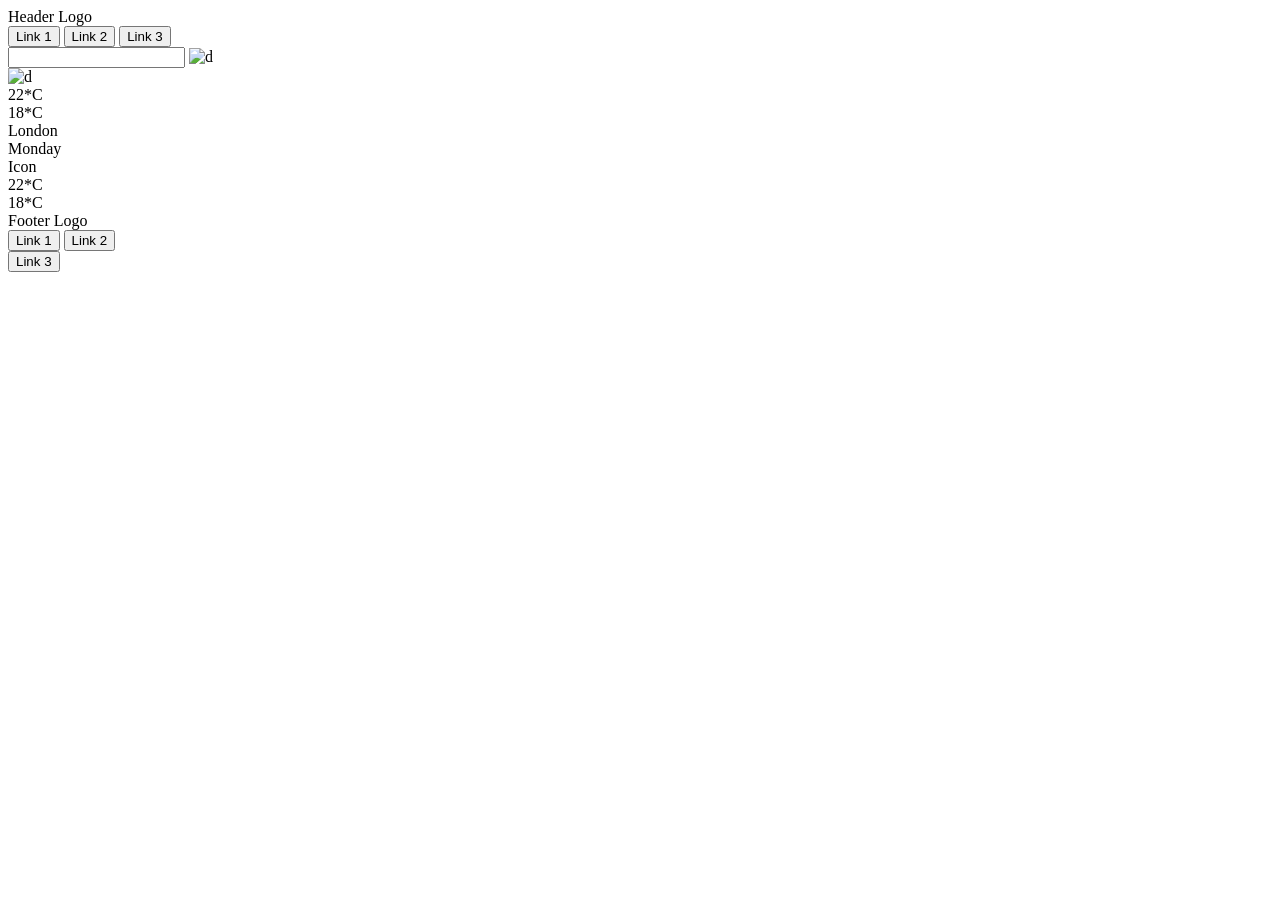
==== src/index.html @ 952b6a17 "Add searchbar, basic central text for location temperature, card for weather carousel for next 5 day" ====
<!DOCTYPE html>
<html lang="en">
    <head>
        <meta charset="UTF-8" />
        <meta name="viewport" content="width=device-width, initial-scale=1.0" />
        <title>Document</title>
    </head>
    <body>
        <header>
            <div class="logo">Header Logo</div>
            <div class="links">
                <button>Link 1</button>
                <button>Link 2</button>
                <button>Link 3</button>
            </div>
        </header>
        <div id="content">
            <div id="searchbar">
                <input type="text" />
                <img src="#" alt="d" id="searchbar-icon" />
            </div>
            <div id="data-box">
                <div id="weather-details">
                    <img src="#" alt="d" id="weather-icon" />
                    <div id="weather-data">
                        <div id="selected-temperature-high">22*C</div>
                        <div id="selected-temperature-low">18*C</div>
                        <div id="selected-country">London</div>
                    </div>
                </div>
            </div>
            <div id="weather-carousel-container">
                <div class="carousel-card">
                    <div class="card-day">Monday</div>
                    <div class="card-grid">
                        <div class="card-icon">Icon</div>
                        <div class="card-temperature-high">22*C</div>
                        <div class="card-temperature-low">18*C</div>
                    </div>
                </div>
            </div>
        </div>
        <footer>
            <div class="logo">Footer Logo</div>
            <div class="col-group">
                <button>Link 1</button>
                <button>Link 2</button>
            </div>
            <div class="col-group">
                <button>Link 3</button>
            </div>
        </footer>
    </body>
</html>
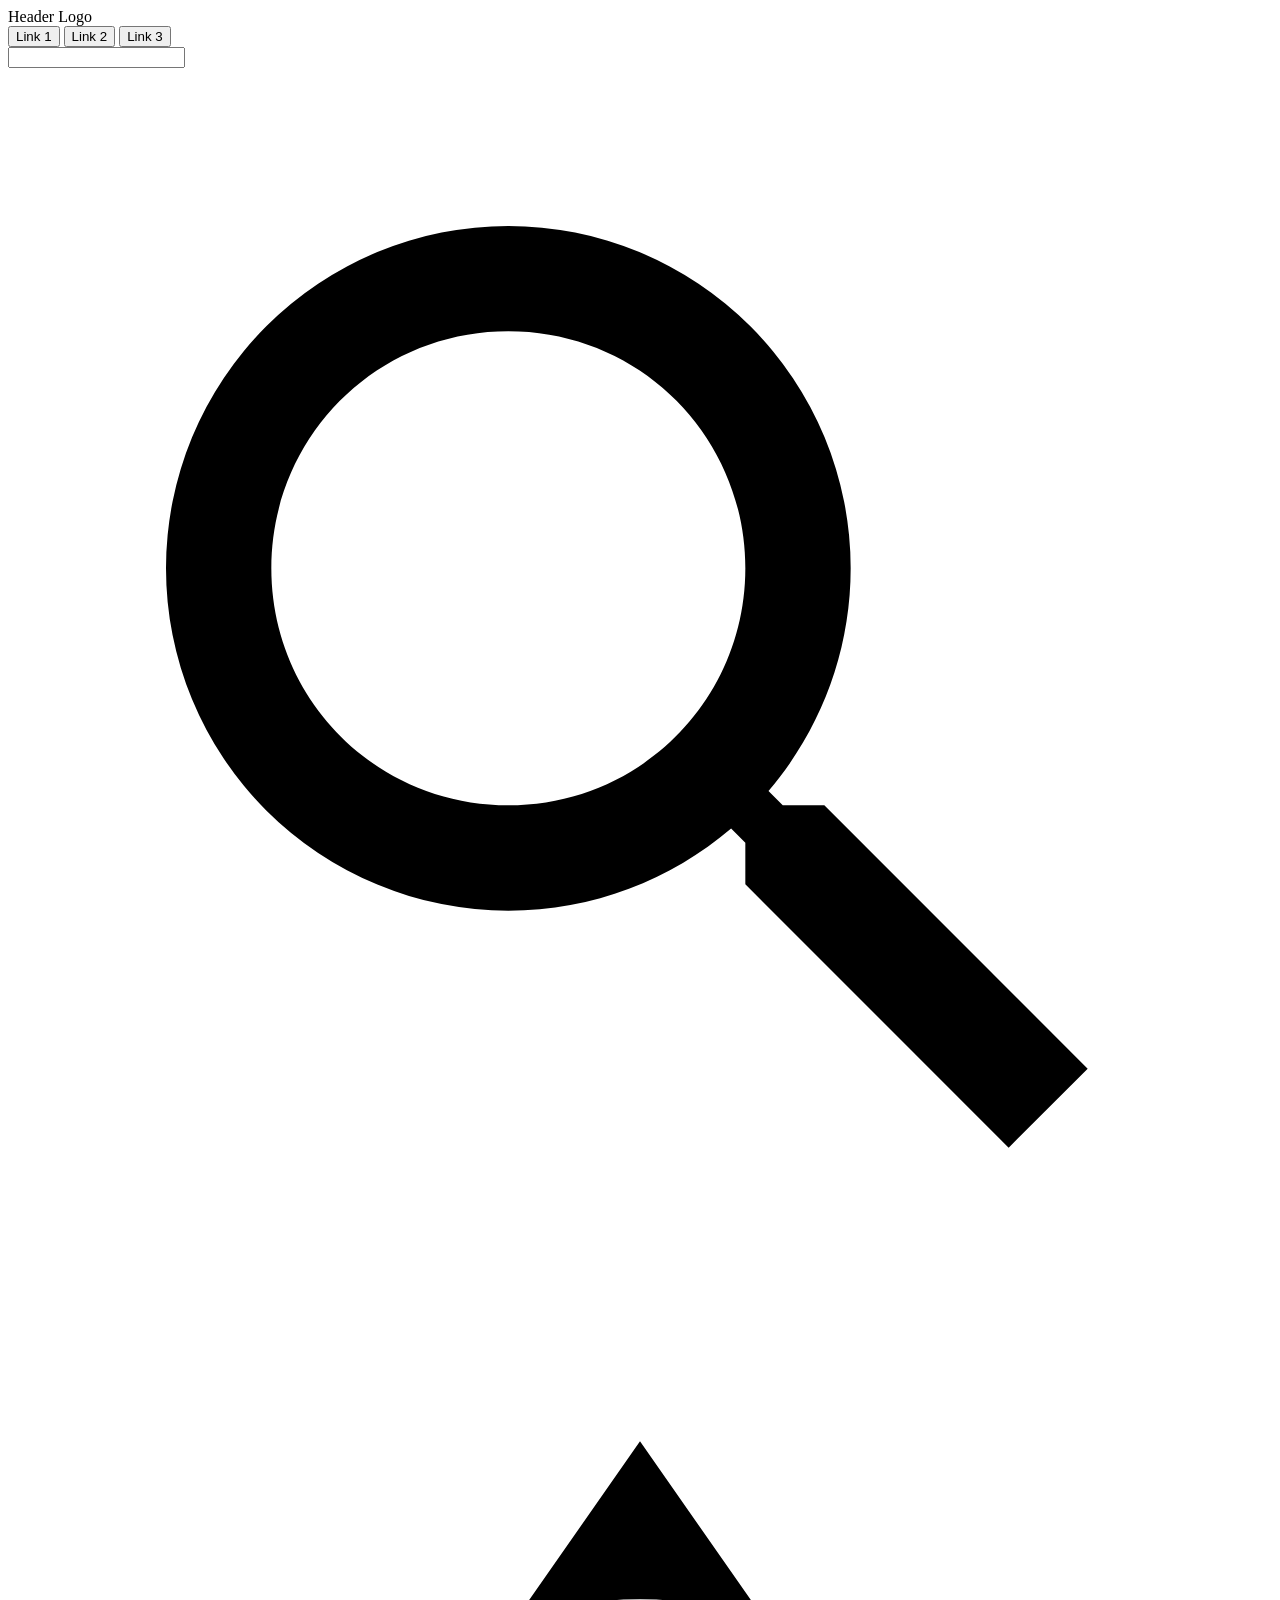
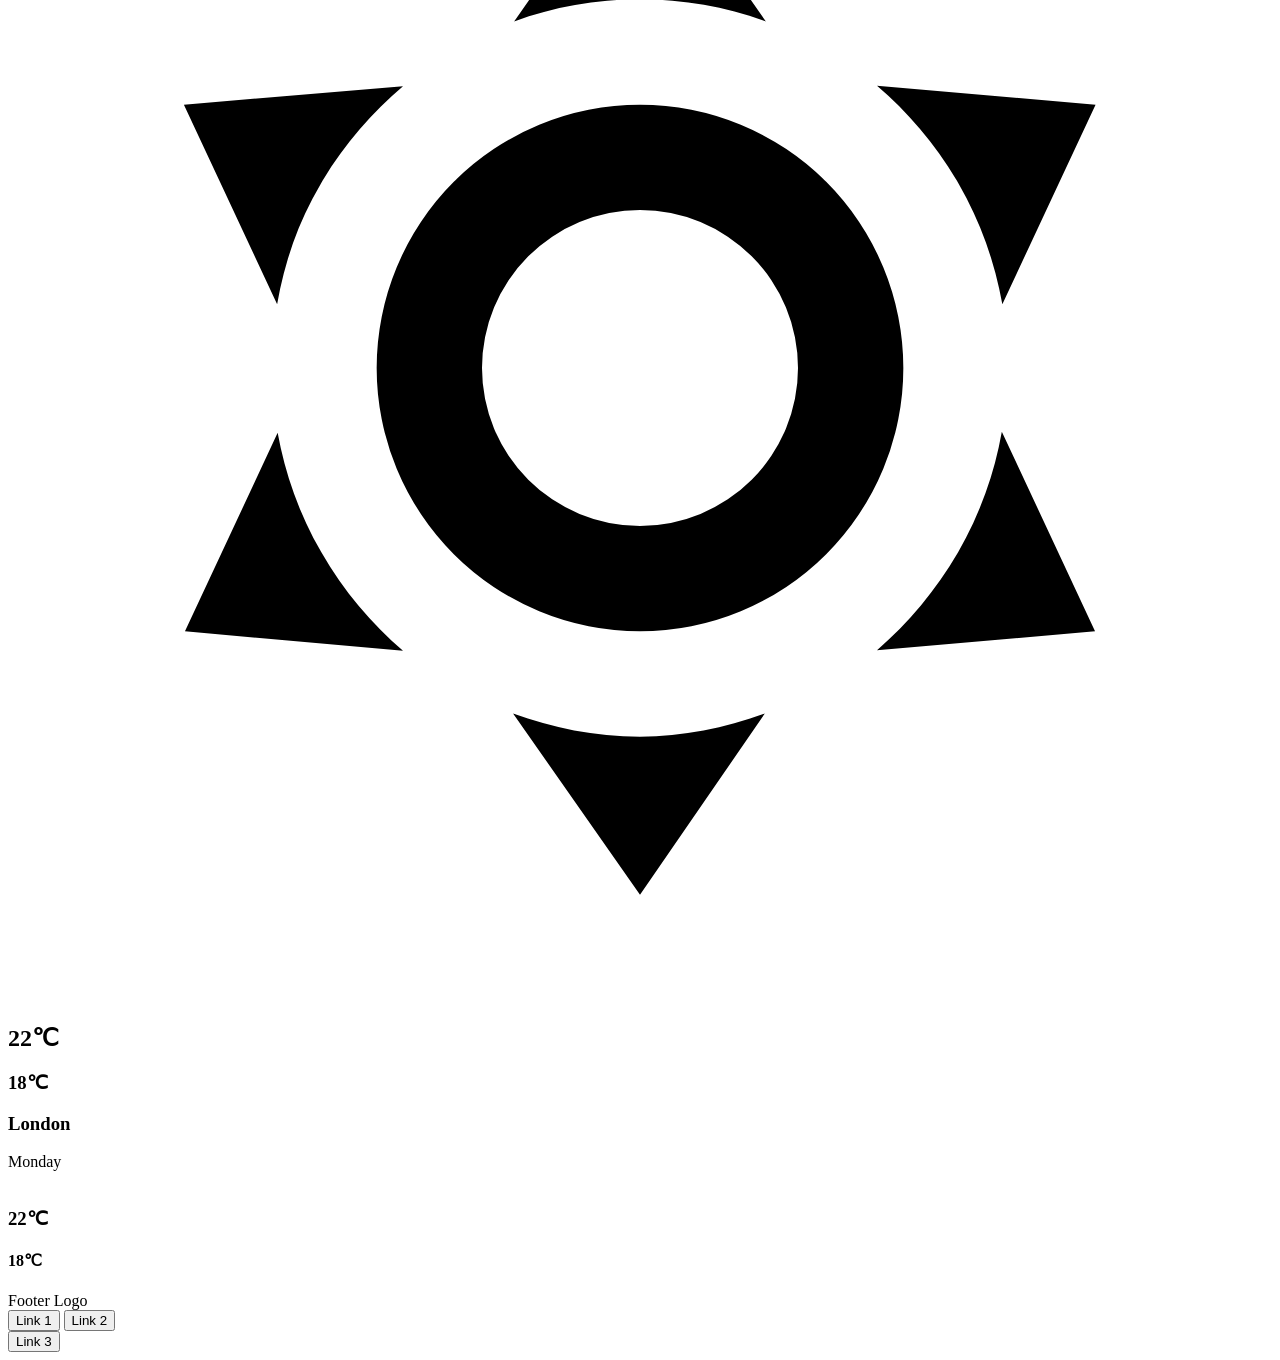
==== commit 7b6e8088: "Restructure layout. Add previous items again" ====
--- a/src/index.html
+++ b/src/index.html
@@ -16,27 +16,39 @@
         </header>
         <div id="content">
             <div id="searchbar">
-                <input type="text" />
-                <img src="#" alt="d" id="searchbar-icon" />
+                <input type="text" name="location" id="input-location" />
+                <img src="./resource/img/magnify.svg" alt="I" />
             </div>
-            <div id="data-box">
-                <div id="weather-details">
-                    <img src="#" alt="d" id="weather-icon" />
-                    <div id="weather-data">
-                        <div id="selected-temperature-high">22*C</div>
-                        <div id="selected-temperature-low">18*C</div>
-                        <div id="selected-country">London</div>
+            <div id="main-details">
+                <div id="main-details-container">
+                    <img
+                        src="./resource/img/weather-sunny.svg"
+                        alt="I"
+                        id="main-details-icon"
+                    />
+                    <div id="location-details">
+                        <div id="location-details-container">
+                            <h2 id="location-temperature-high">
+                                22<span class="celsius">&#8451;</span>
+                            </h2>
+                            <h3 id="location-temperature-low">
+                                18<span class="celsius">&#8451;</span>
+                            </h3>
+                            <h3 id="location-text">London</h3>
+                        </div>
                     </div>
                 </div>
             </div>
-            <div id="weather-carousel-container">
-                <div class="carousel-card">
+            <div id="cards-container">
+                <div class="card">
                     <div class="card-day">Monday</div>
-                    <div class="card-grid">
-                        <div class="card-icon">Icon</div>
-                        <div class="card-temperature-high">22*C</div>
-                        <div class="card-temperature-low">18*C</div>
-                    </div>
+                    <img src="#" alt="" class="card-icon" />
+                    <h3 class="card-temperature-high">
+                        22<span class="celsius">&#8451;</span>
+                    </h3>
+                    <h4 class="card-temperature-low">
+                        18<span class="celsius">&#8451;</span>
+                    </h4>
                 </div>
             </div>
         </div>
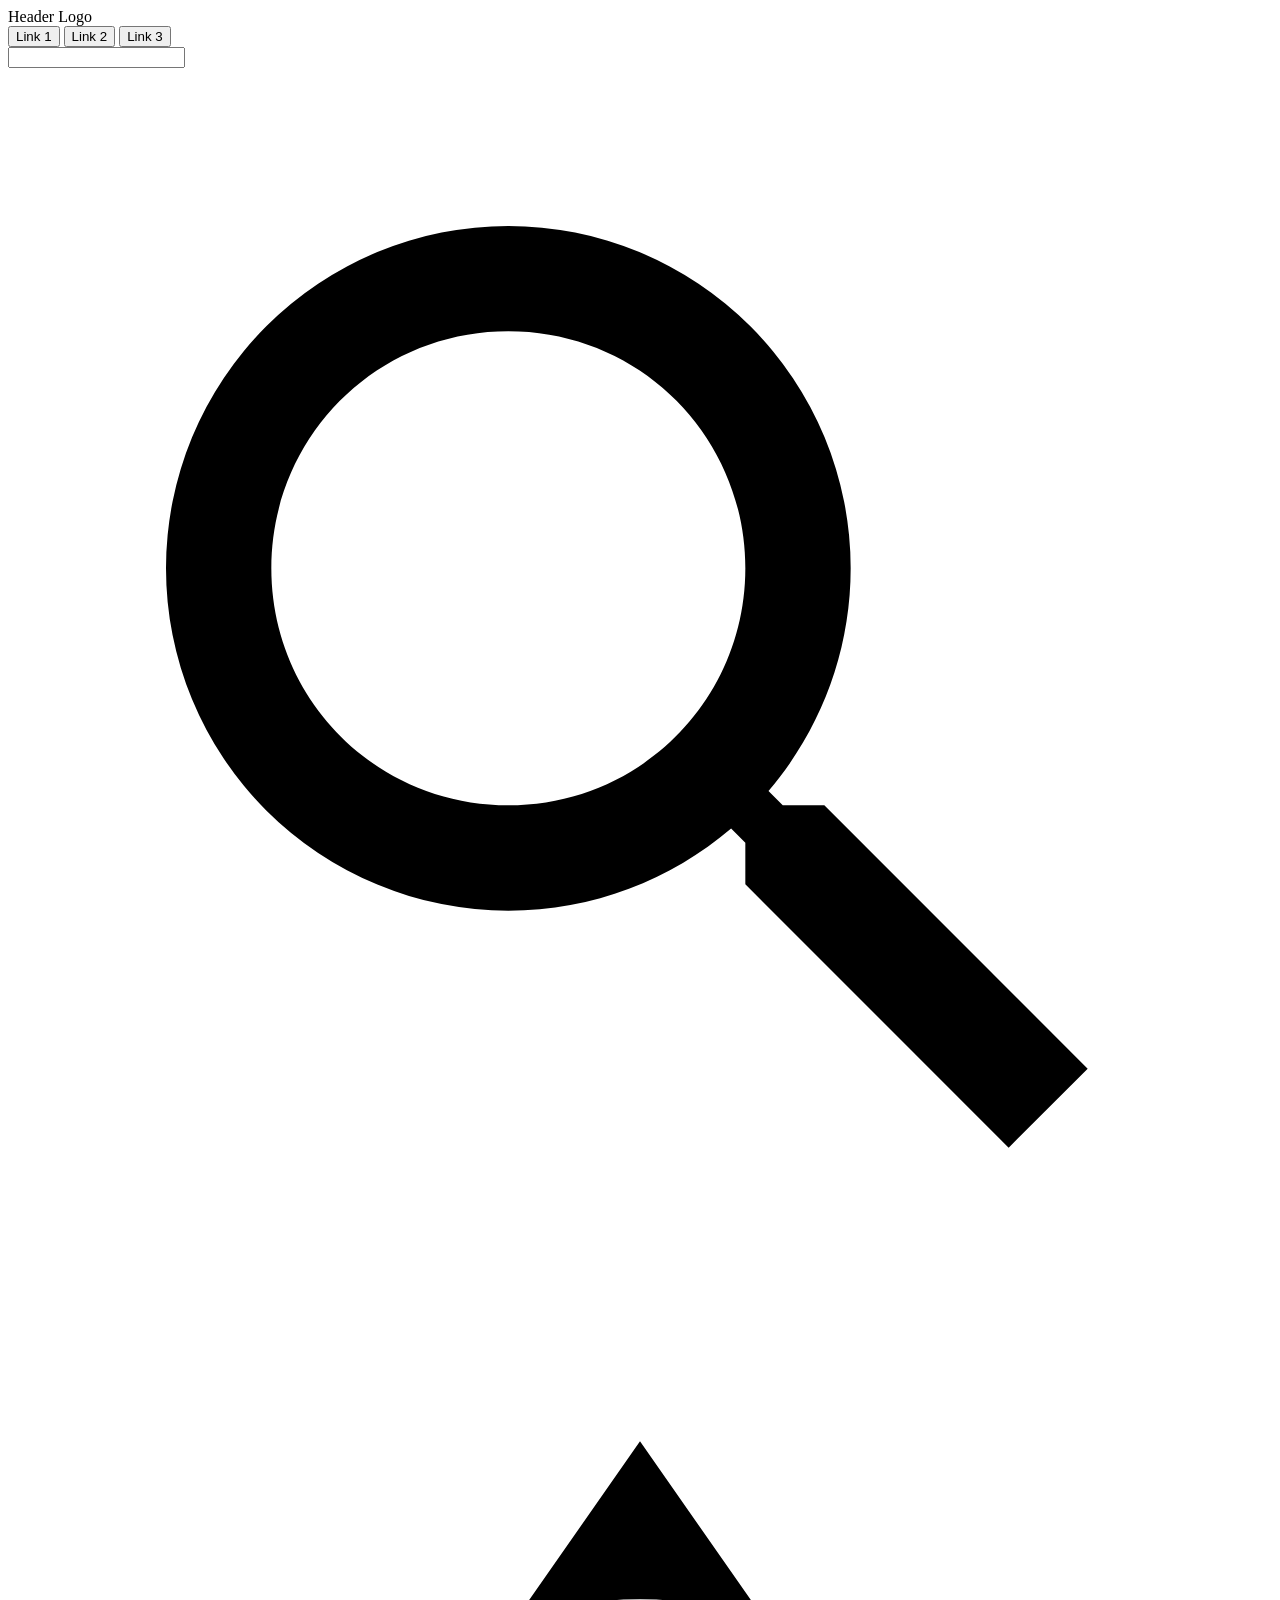
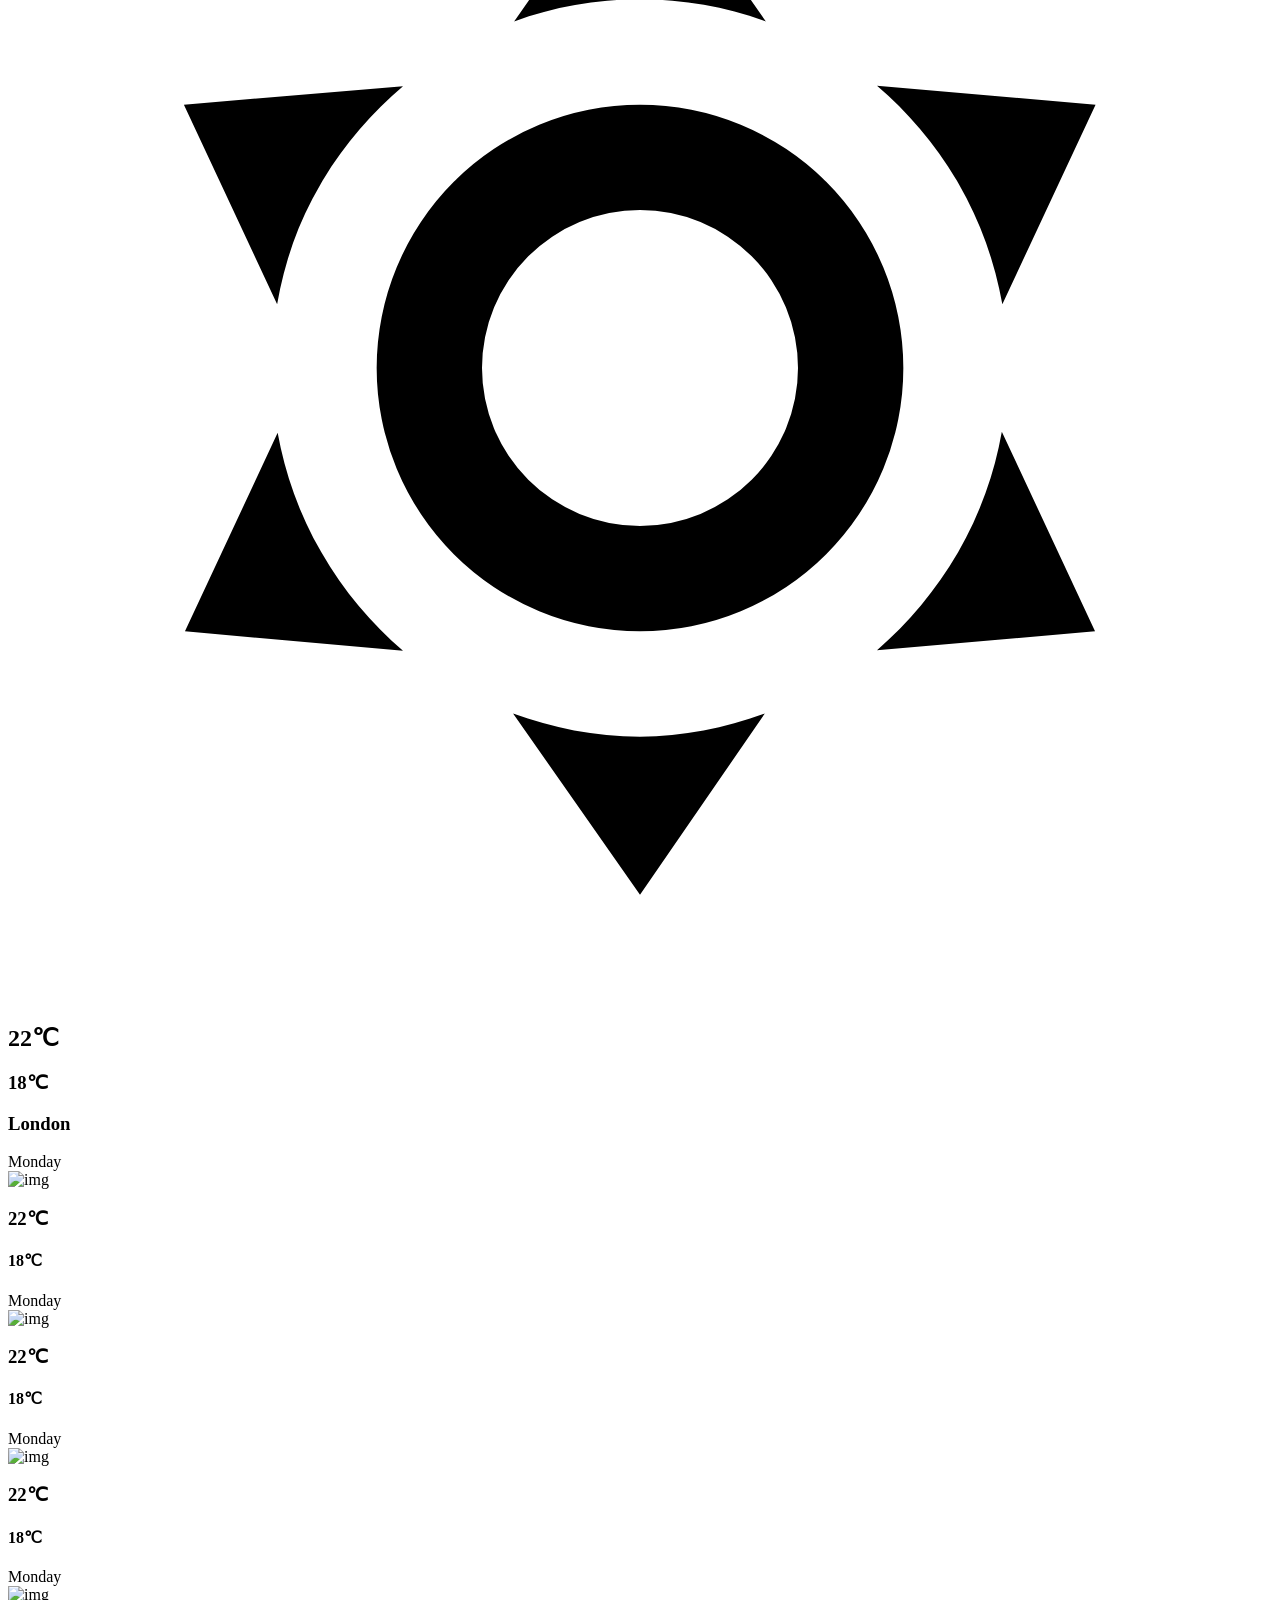
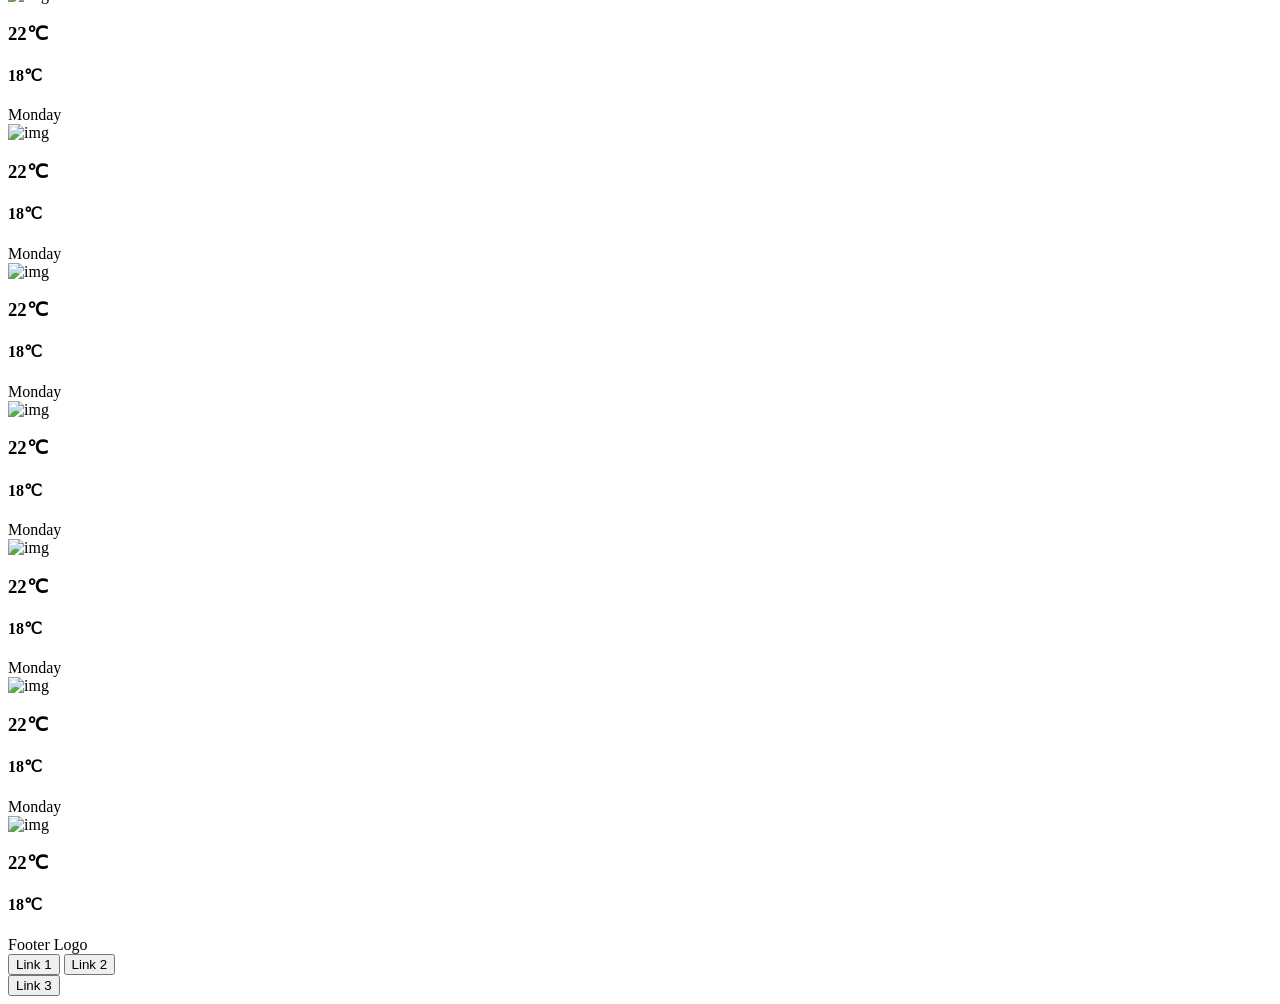
==== commit 53a4e781: "Fixed responsiveness" ====
--- a/src/index.html
+++ b/src/index.html
@@ -42,7 +42,97 @@
             <div id="cards-container">
                 <div class="card">
                     <div class="card-day">Monday</div>
-                    <img src="#" alt="" class="card-icon" />
+                    <img src="#" alt="img" class="card-icon" />
+                    <h3 class="card-temperature-high">
+                        22<span class="celsius">&#8451;</span>
+                    </h3>
+                    <h4 class="card-temperature-low">
+                        18<span class="celsius">&#8451;</span>
+                    </h4>
+                </div>
+                <div class="card">
+                    <div class="card-day">Monday</div>
+                    <img src="#" alt="img" class="card-icon" />
+                    <h3 class="card-temperature-high">
+                        22<span class="celsius">&#8451;</span>
+                    </h3>
+                    <h4 class="card-temperature-low">
+                        18<span class="celsius">&#8451;</span>
+                    </h4>
+                </div>
+                <div class="card">
+                    <div class="card-day">Monday</div>
+                    <img src="#" alt="img" class="card-icon" />
+                    <h3 class="card-temperature-high">
+                        22<span class="celsius">&#8451;</span>
+                    </h3>
+                    <h4 class="card-temperature-low">
+                        18<span class="celsius">&#8451;</span>
+                    </h4>
+                </div>
+                <div class="card">
+                    <div class="card-day">Monday</div>
+                    <img src="#" alt="img" class="card-icon" />
+                    <h3 class="card-temperature-high">
+                        22<span class="celsius">&#8451;</span>
+                    </h3>
+                    <h4 class="card-temperature-low">
+                        18<span class="celsius">&#8451;</span>
+                    </h4>
+                </div>
+                <div class="card">
+                    <div class="card-day">Monday</div>
+                    <img src="#" alt="img" class="card-icon" />
+                    <h3 class="card-temperature-high">
+                        22<span class="celsius">&#8451;</span>
+                    </h3>
+                    <h4 class="card-temperature-low">
+                        18<span class="celsius">&#8451;</span>
+                    </h4>
+                </div>
+                <div class="card">
+                    <div class="card-day">Monday</div>
+                    <img src="#" alt="img" class="card-icon" />
+                    <h3 class="card-temperature-high">
+                        22<span class="celsius">&#8451;</span>
+                    </h3>
+                    <h4 class="card-temperature-low">
+                        18<span class="celsius">&#8451;</span>
+                    </h4>
+                </div>
+                <div class="card">
+                    <div class="card-day">Monday</div>
+                    <img src="#" alt="img" class="card-icon" />
+                    <h3 class="card-temperature-high">
+                        22<span class="celsius">&#8451;</span>
+                    </h3>
+                    <h4 class="card-temperature-low">
+                        18<span class="celsius">&#8451;</span>
+                    </h4>
+                </div>
+                <div class="card">
+                    <div class="card-day">Monday</div>
+                    <img src="#" alt="img" class="card-icon" />
+                    <h3 class="card-temperature-high">
+                        22<span class="celsius">&#8451;</span>
+                    </h3>
+                    <h4 class="card-temperature-low">
+                        18<span class="celsius">&#8451;</span>
+                    </h4>
+                </div>
+                <div class="card">
+                    <div class="card-day">Monday</div>
+                    <img src="#" alt="img" class="card-icon" />
+                    <h3 class="card-temperature-high">
+                        22<span class="celsius">&#8451;</span>
+                    </h3>
+                    <h4 class="card-temperature-low">
+                        18<span class="celsius">&#8451;</span>
+                    </h4>
+                </div>
+                <div class="card">
+                    <div class="card-day">Monday</div>
+                    <img src="#" alt="img" class="card-icon" />
                     <h3 class="card-temperature-high">
                         22<span class="celsius">&#8451;</span>
                     </h3>
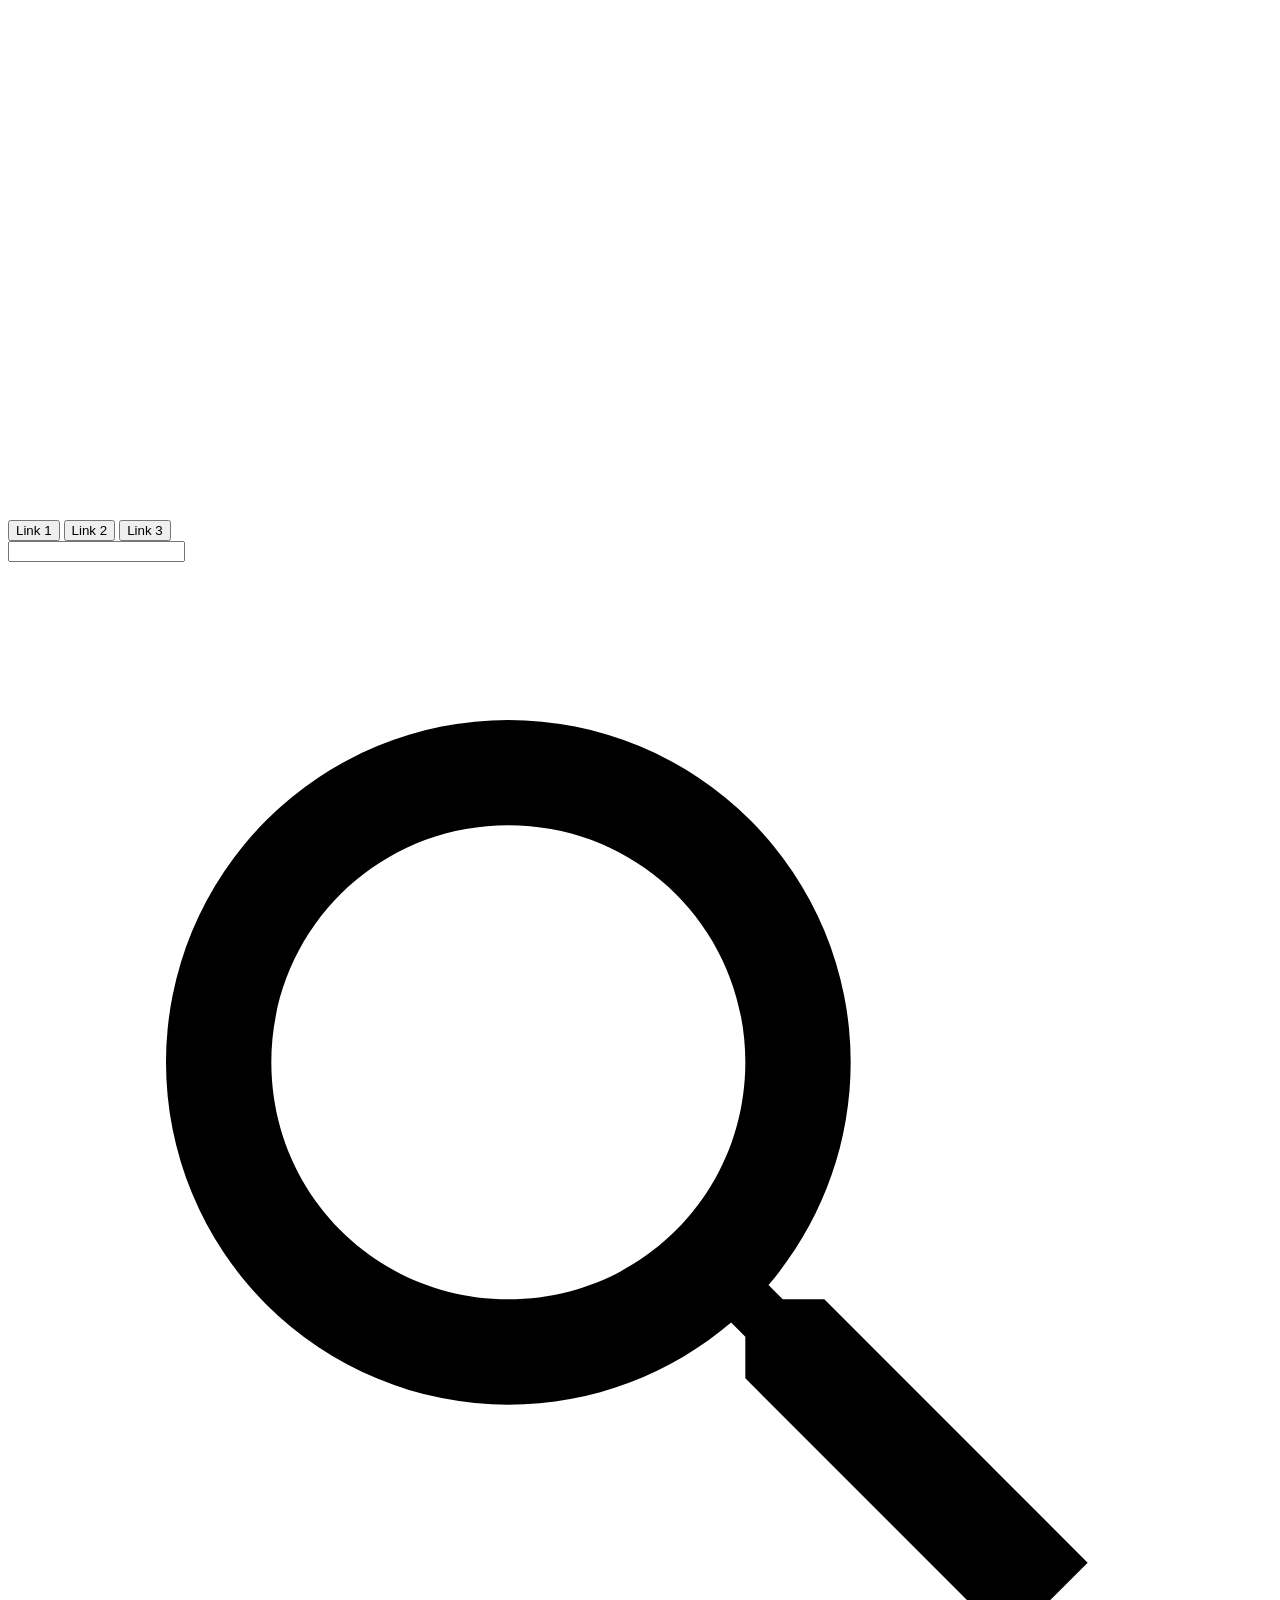
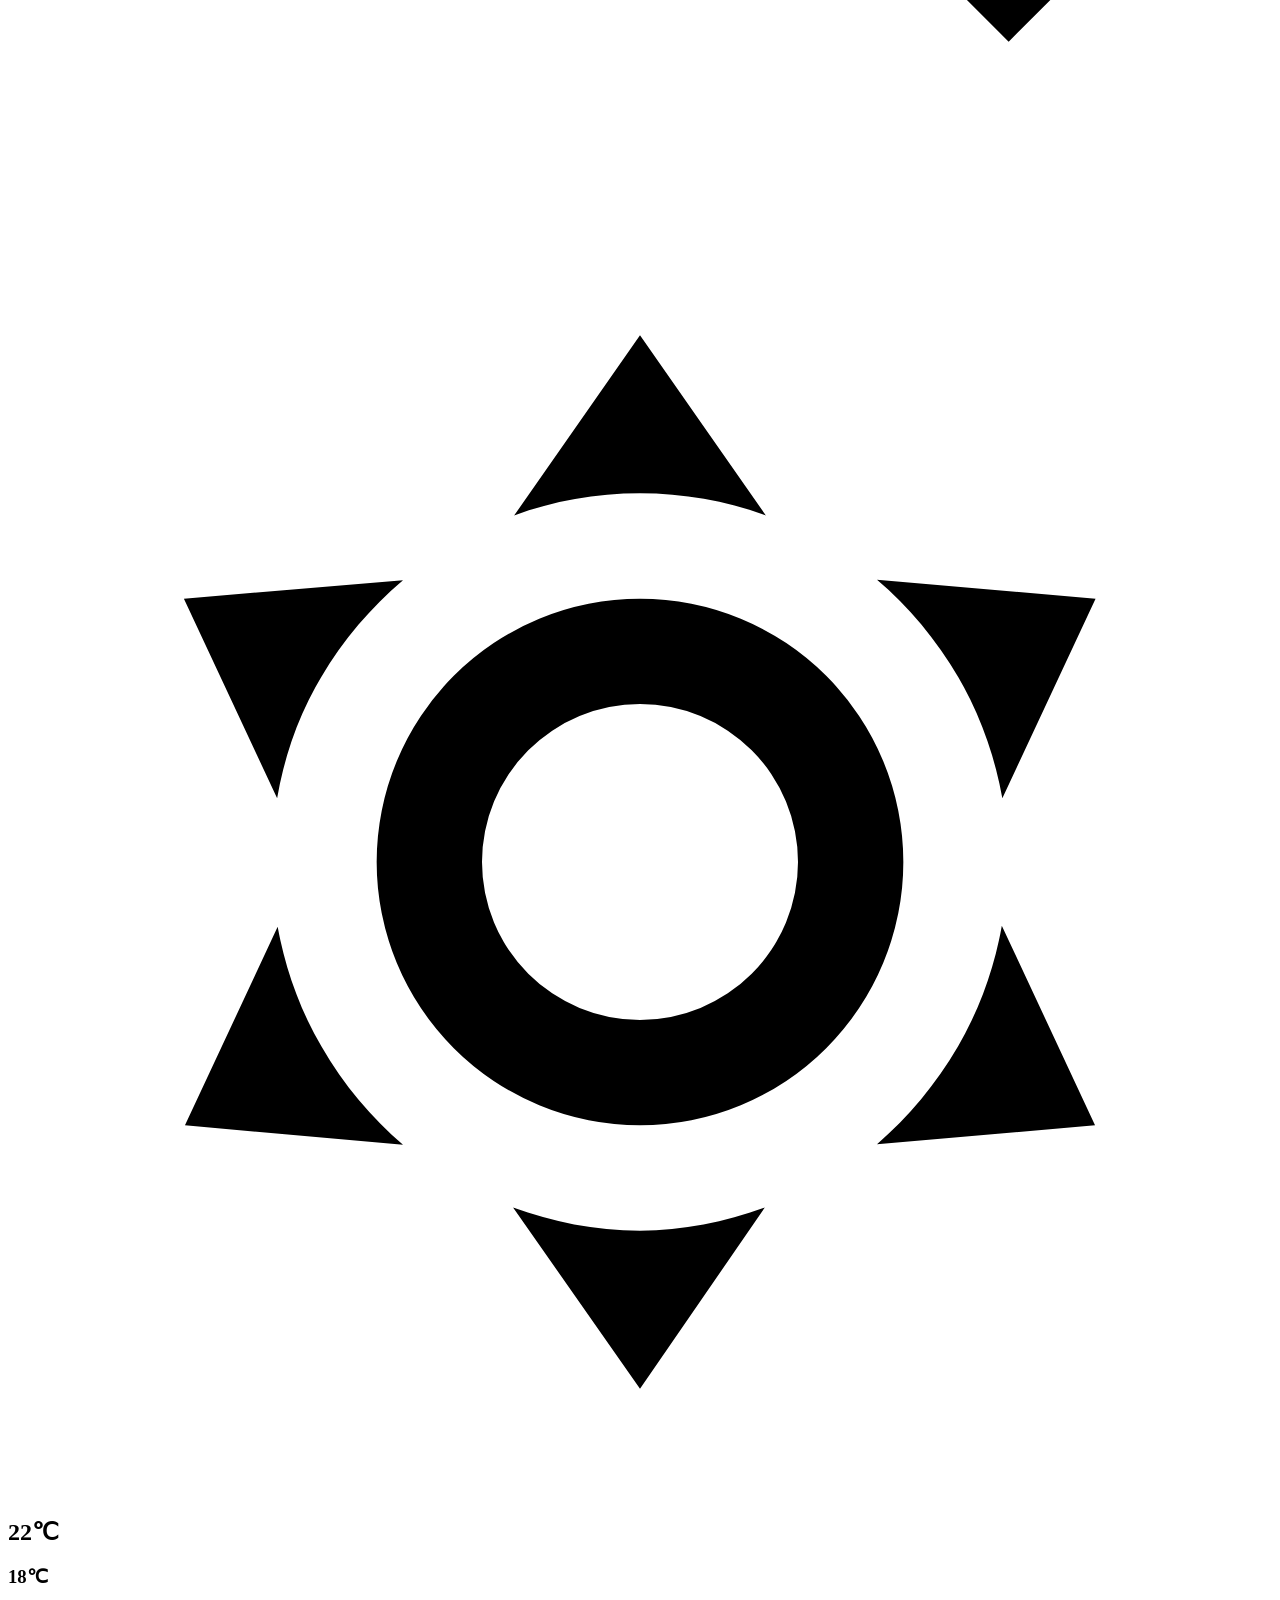
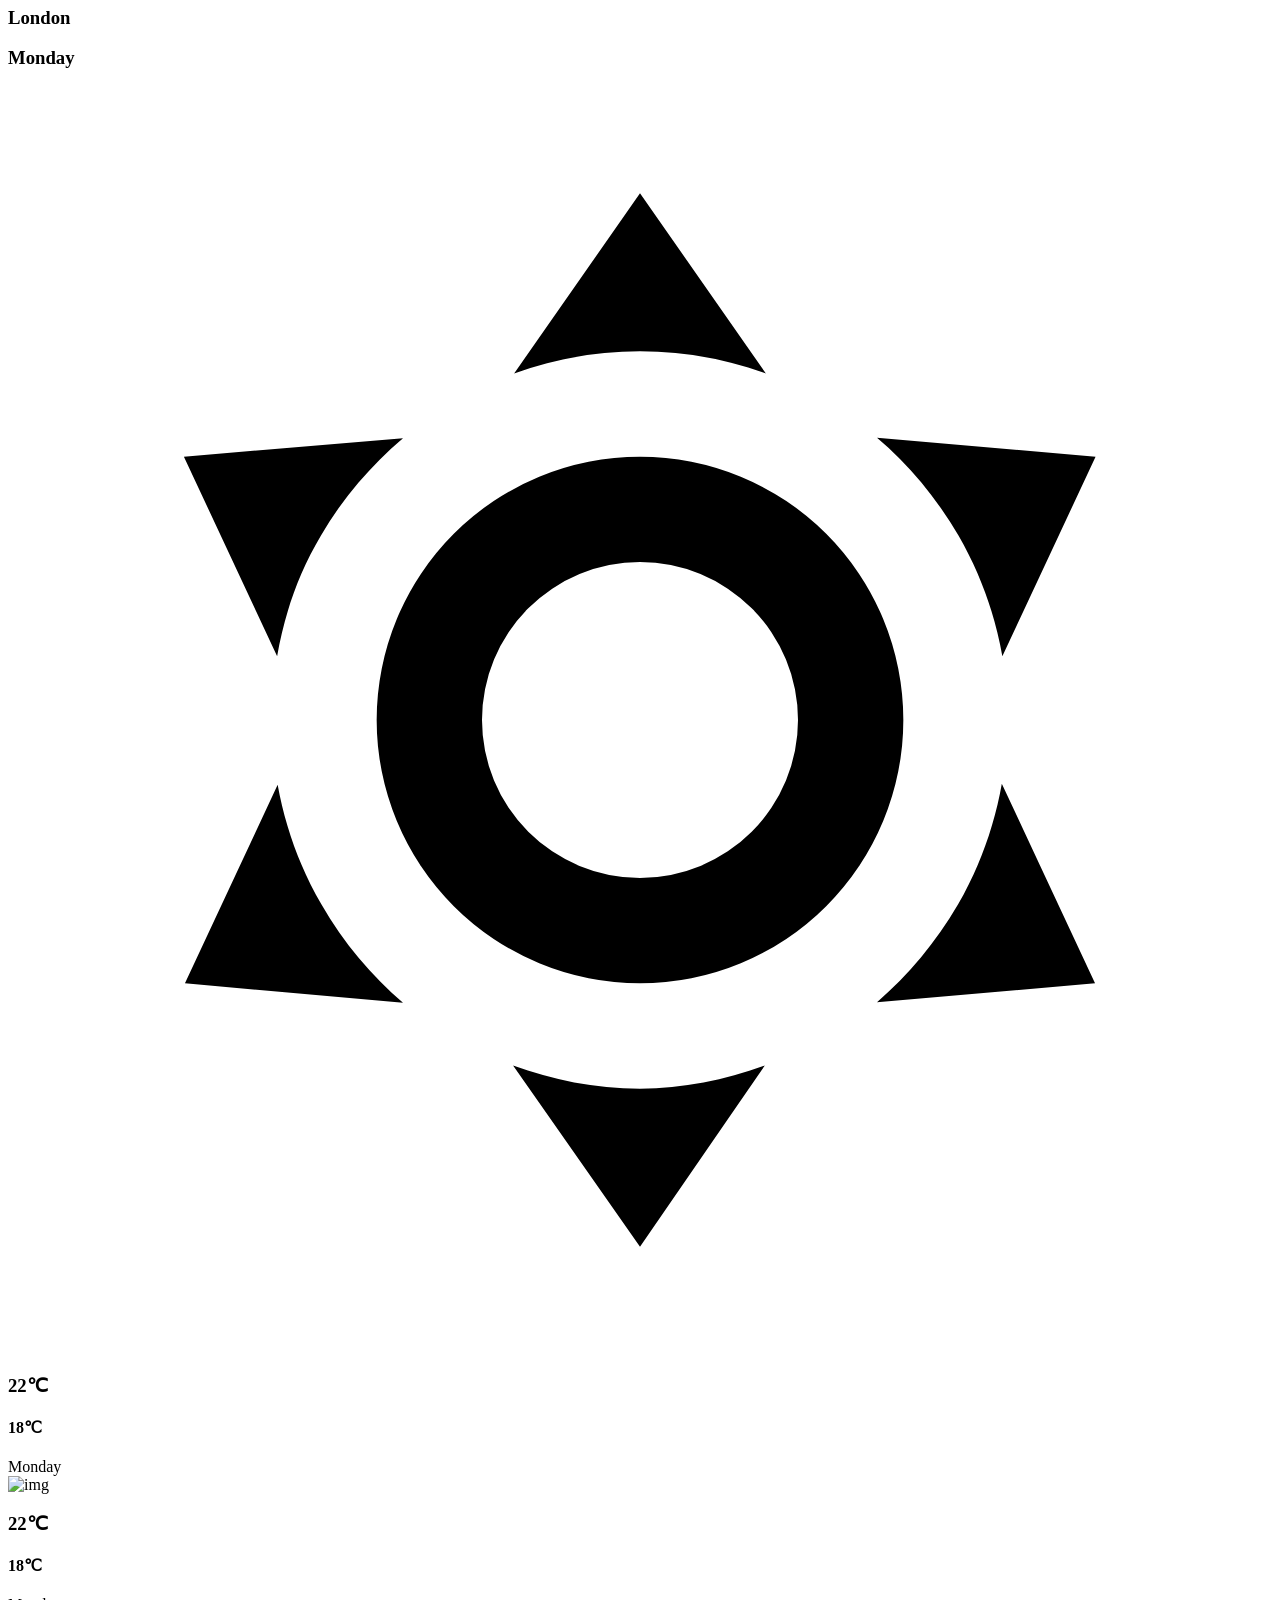
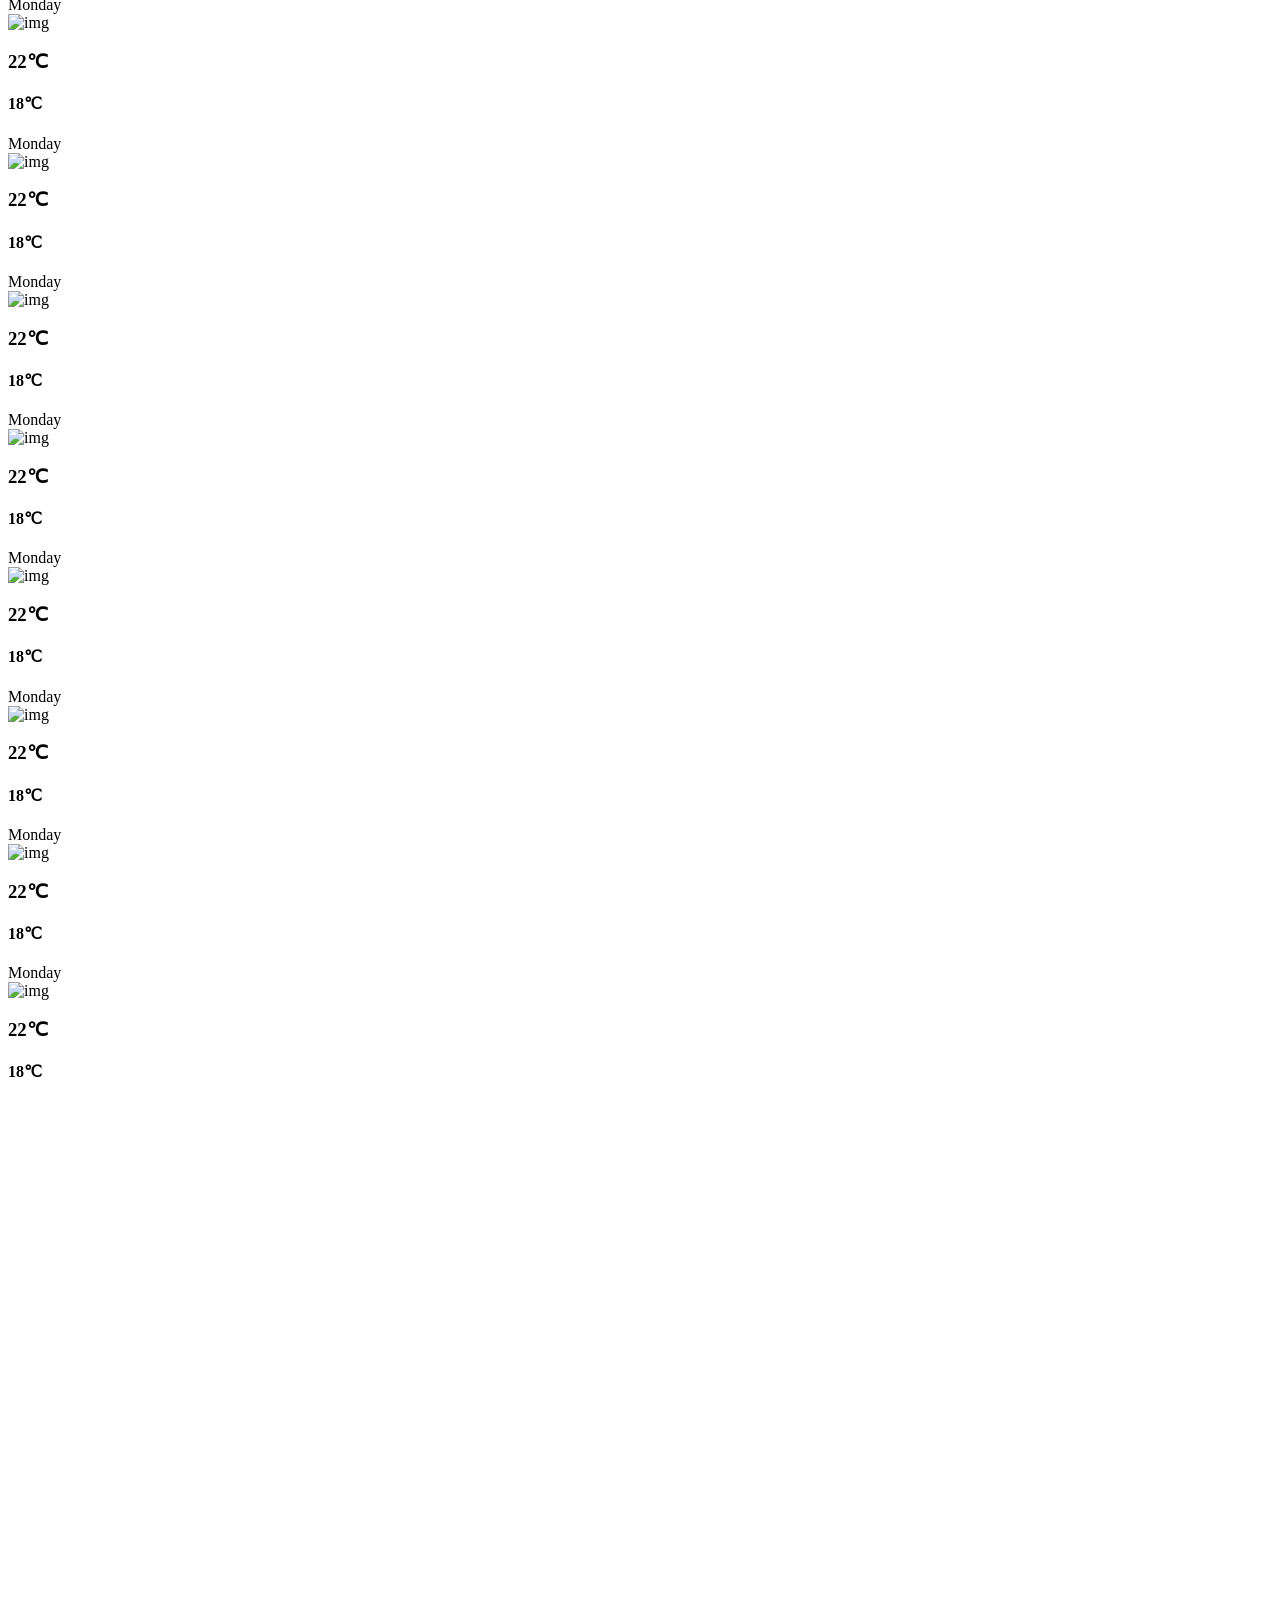
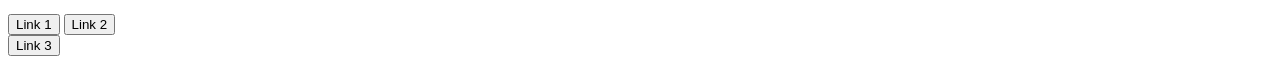
==== commit 76695d67: "Complete initial styling of page. Adding JS" ====
--- a/src/index.html
+++ b/src/index.html
@@ -7,8 +7,10 @@
     </head>
     <body>
         <header>
-            <div class="logo">Header Logo</div>
-            <div class="links">
+            <div>
+                <img src="./resource/img/odin-logo.png" alt="" class="logo" />
+            </div>
+            <div id="header-links">
                 <button>Link 1</button>
                 <button>Link 2</button>
                 <button>Link 3</button>
@@ -26,23 +28,23 @@
                         alt="I"
                         id="main-details-icon"
                     />
-                    <div id="location-details">
-                        <div id="location-details-container">
-                            <h2 id="location-temperature-high">
-                                22<span class="celsius">&#8451;</span>
-                            </h2>
-                            <h3 id="location-temperature-low">
-                                18<span class="celsius">&#8451;</span>
-                            </h3>
-                            <h3 id="location-text">London</h3>
-                        </div>
-                    </div>
+                    <h2 id="location-temperature-high">
+                        22<span class="celsius">&#8451;</span>
+                    </h2>
+                    <h3 id="location-temperature-low">
+                        18<span class="celsius">&#8451;</span>
+                    </h3>
+                    <h3 id="location-text">London</h3>
                 </div>
             </div>
             <div id="cards-container">
                 <div class="card">
-                    <div class="card-day">Monday</div>
-                    <img src="#" alt="img" class="card-icon" />
+                    <h3 class="card-day">Monday</h3>
+                    <img
+                        src="./resource/img/weather-sunny.svg"
+                        alt="img"
+                        class="card-icon"
+                    />
                     <h3 class="card-temperature-high">
                         22<span class="celsius">&#8451;</span>
                     </h3>
@@ -143,13 +145,17 @@
             </div>
         </div>
         <footer>
-            <div class="logo">Footer Logo</div>
-            <div class="col-group">
-                <button>Link 1</button>
-                <button>Link 2</button>
-            </div>
-            <div class="col-group">
-                <button>Link 3</button>
+            <div id="footer-content">
+                <div>
+                    <img src="./resource/img/odin-logo.png" alt="" class="logo" />
+                </div>
+                <div class="footer-group">
+                    <button>Link 1</button>
+                    <button>Link 2</button>
+                </div>
+                <div class="footer-group">
+                    <button>Link 3</button>
+                </div>
             </div>
         </footer>
     </body>
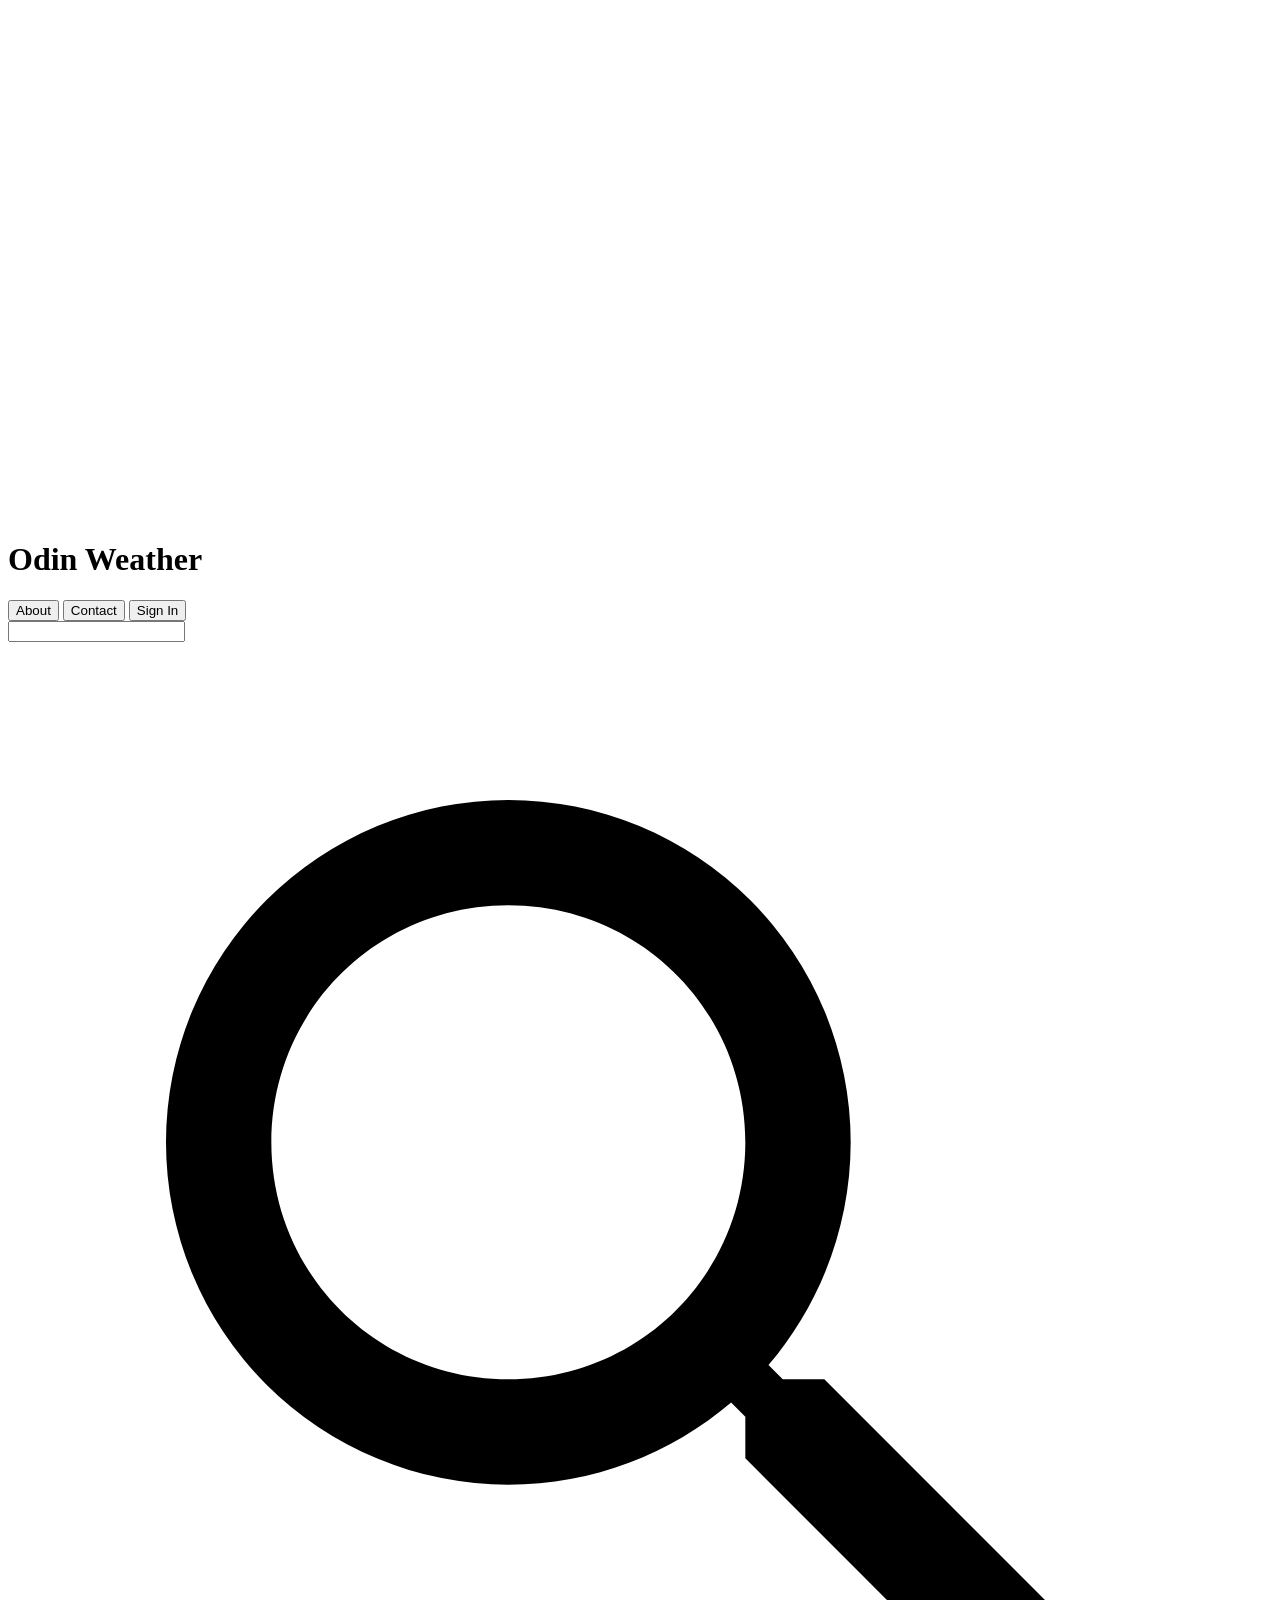
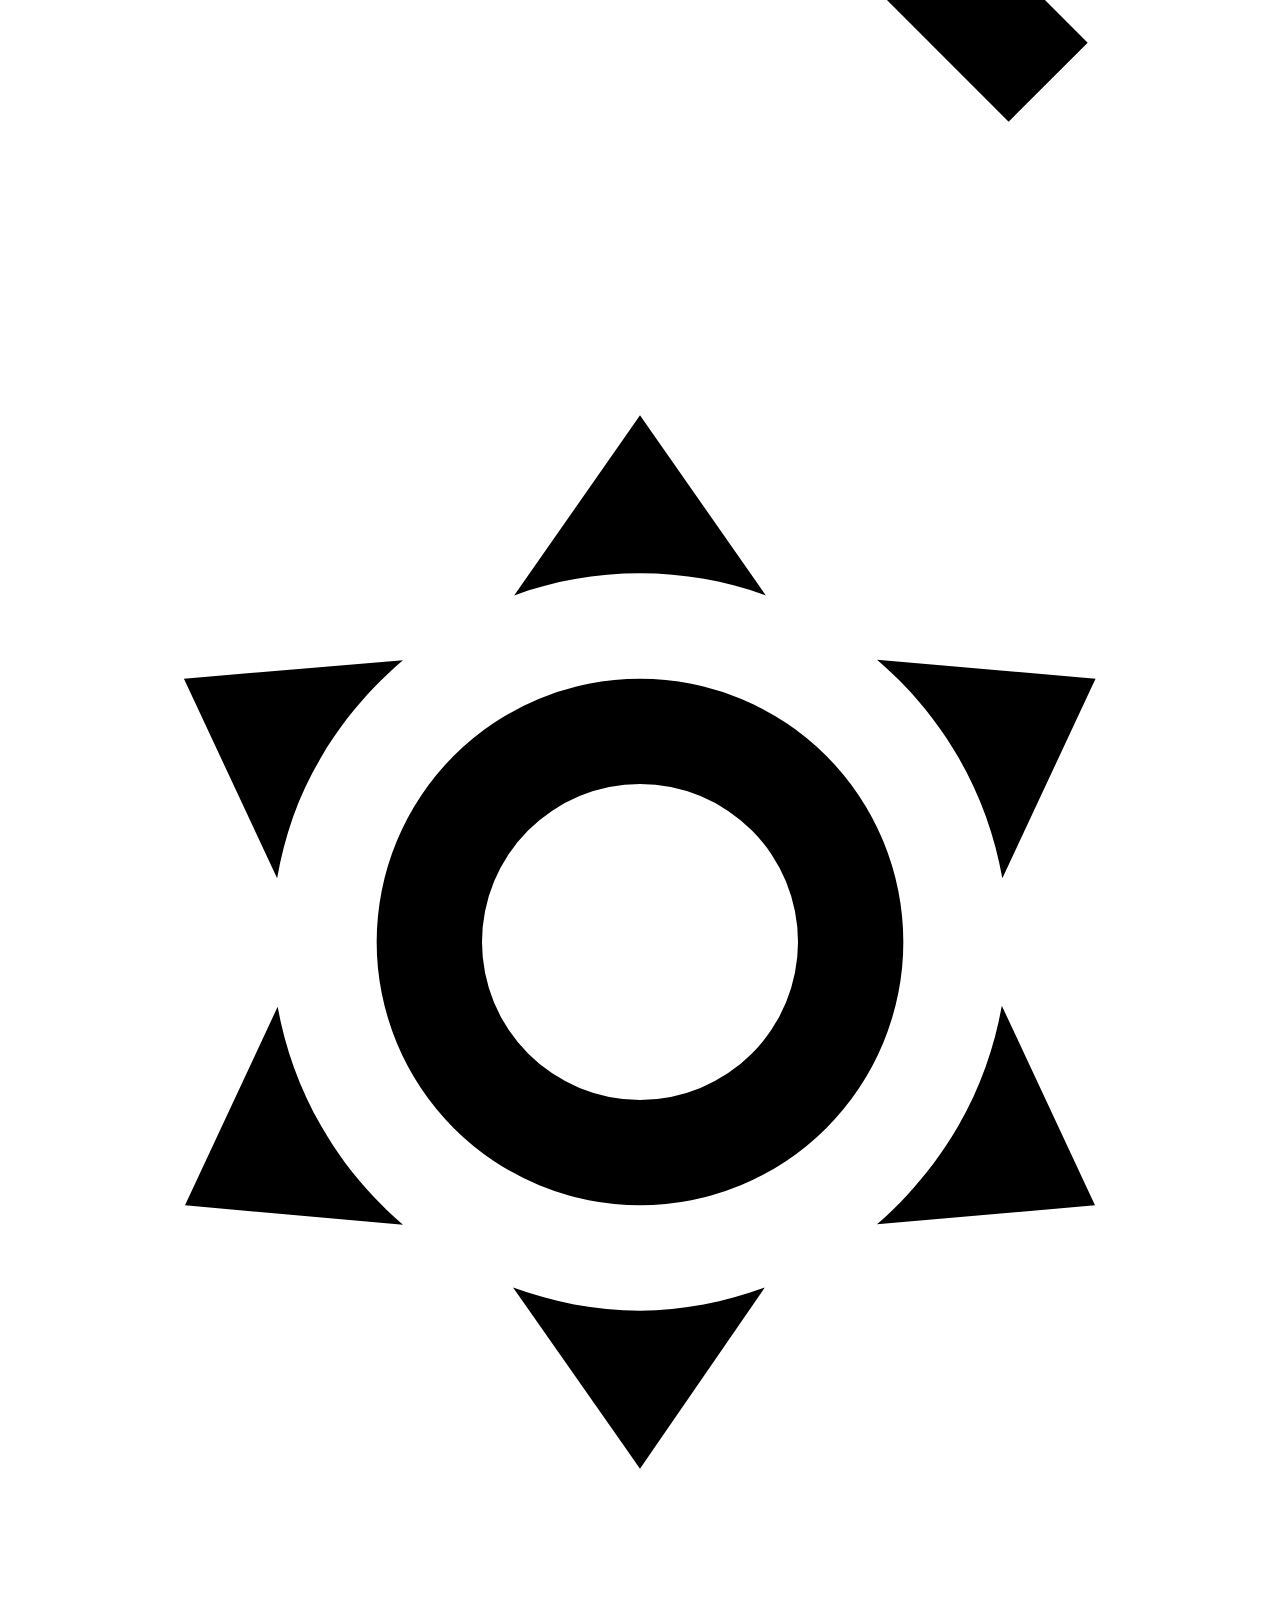
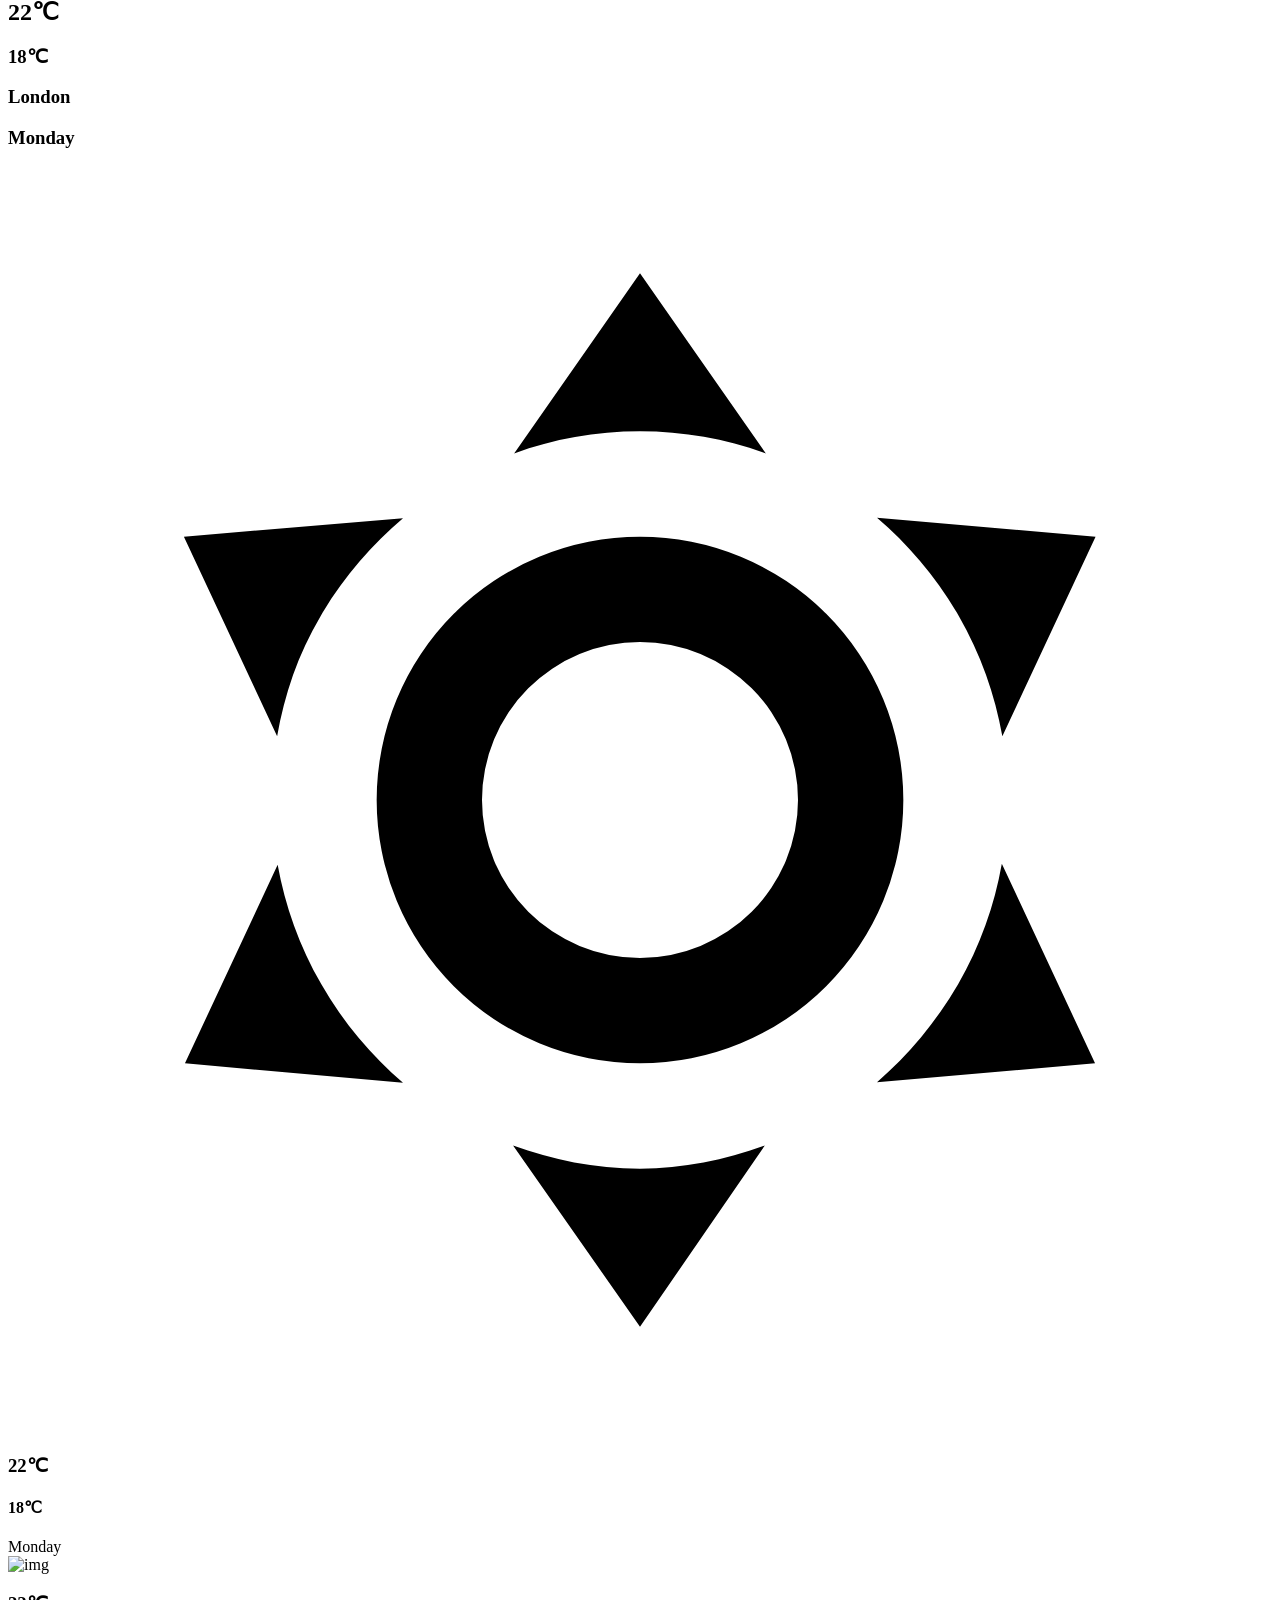
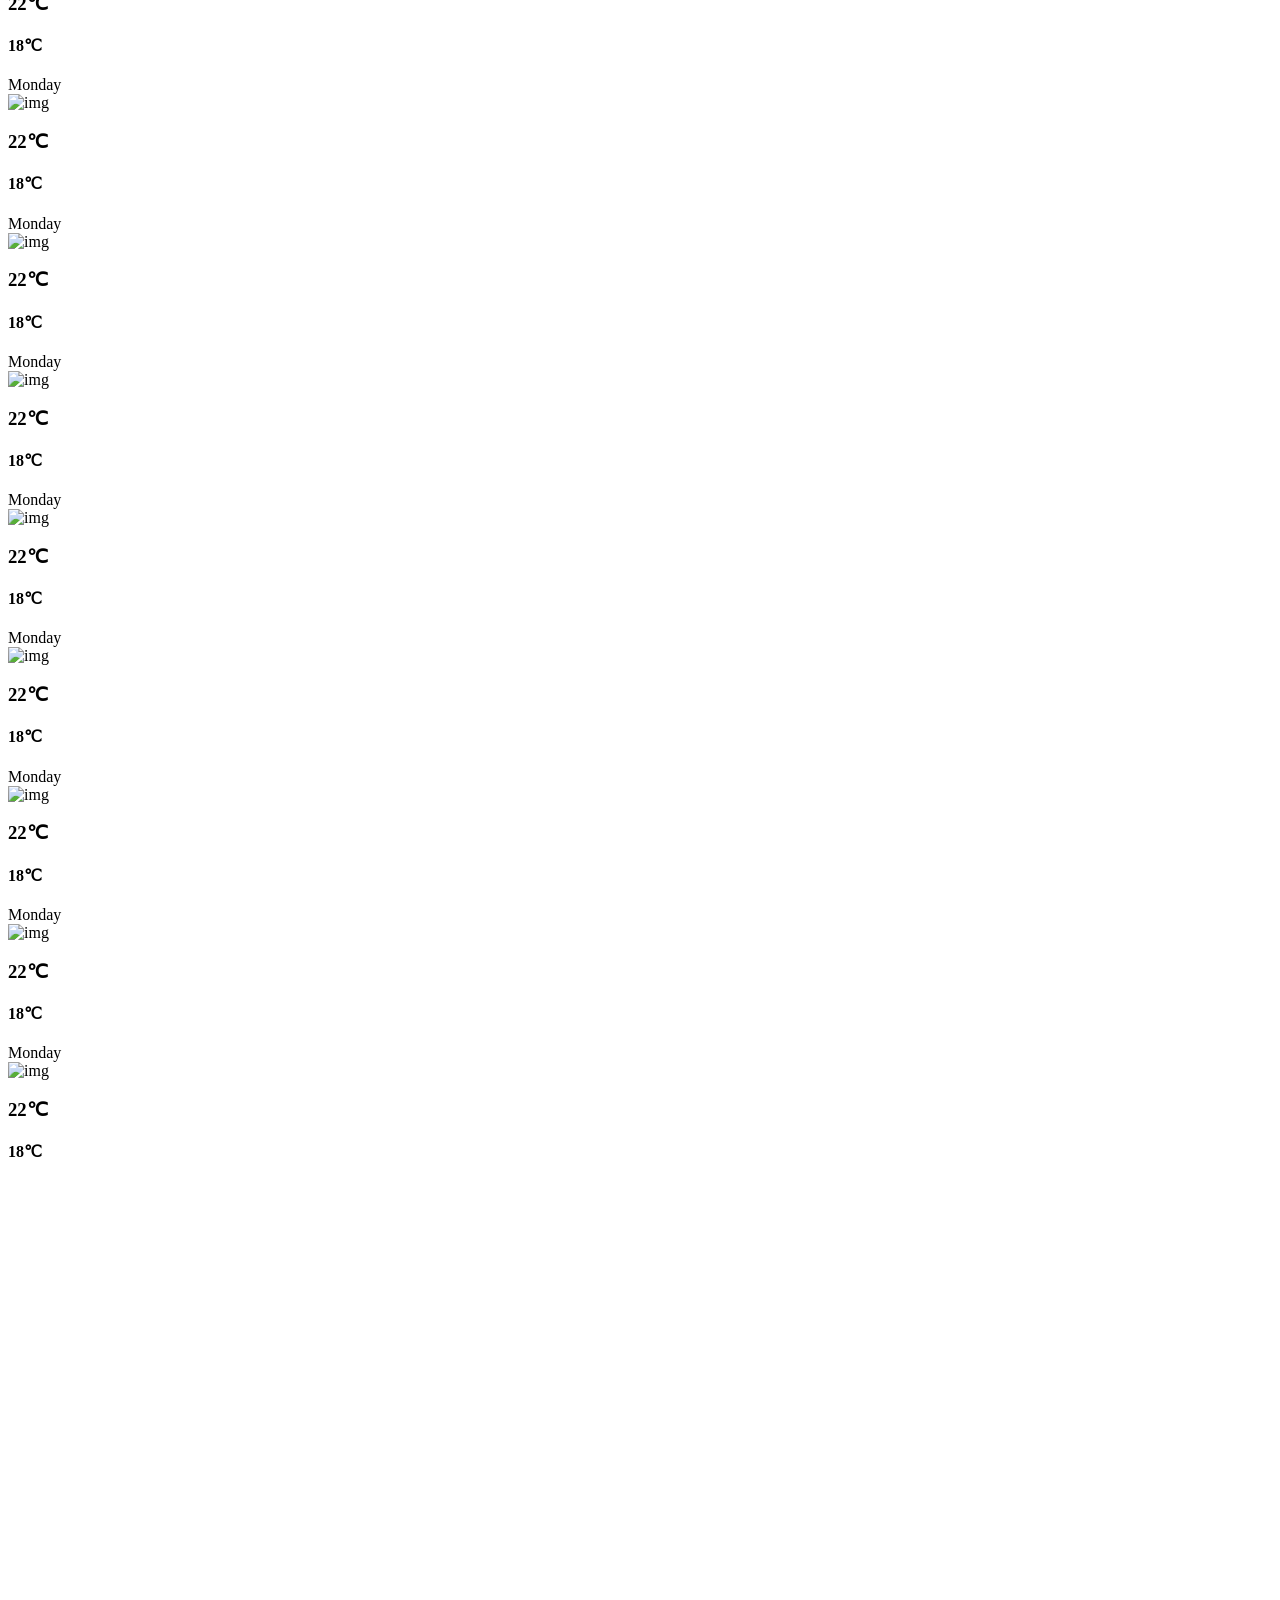
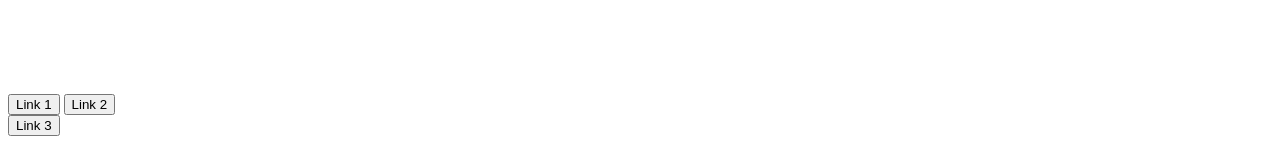
==== commit a69383ad: "Finish styling" ====
--- a/src/index.html
+++ b/src/index.html
@@ -7,13 +7,14 @@
     </head>
     <body>
         <header>
-            <div>
+            <div id="header-logo-group">
                 <img src="./resource/img/odin-logo.png" alt="" class="logo" />
+                <h1>Odin Weather</h1>
             </div>
             <div id="header-links">
-                <button>Link 1</button>
-                <button>Link 2</button>
-                <button>Link 3</button>
+                <button>About</button>
+                <button>Contact</button>
+                <button>Sign In</button>
             </div>
         </header>
         <div id="content">
@@ -147,7 +148,11 @@
         <footer>
             <div id="footer-content">
                 <div>
-                    <img src="./resource/img/odin-logo.png" alt="" class="logo" />
+                    <img
+                        src="./resource/img/odin-logo.png"
+                        alt=""
+                        class="logo"
+                    />
                 </div>
                 <div class="footer-group">
                     <button>Link 1</button>
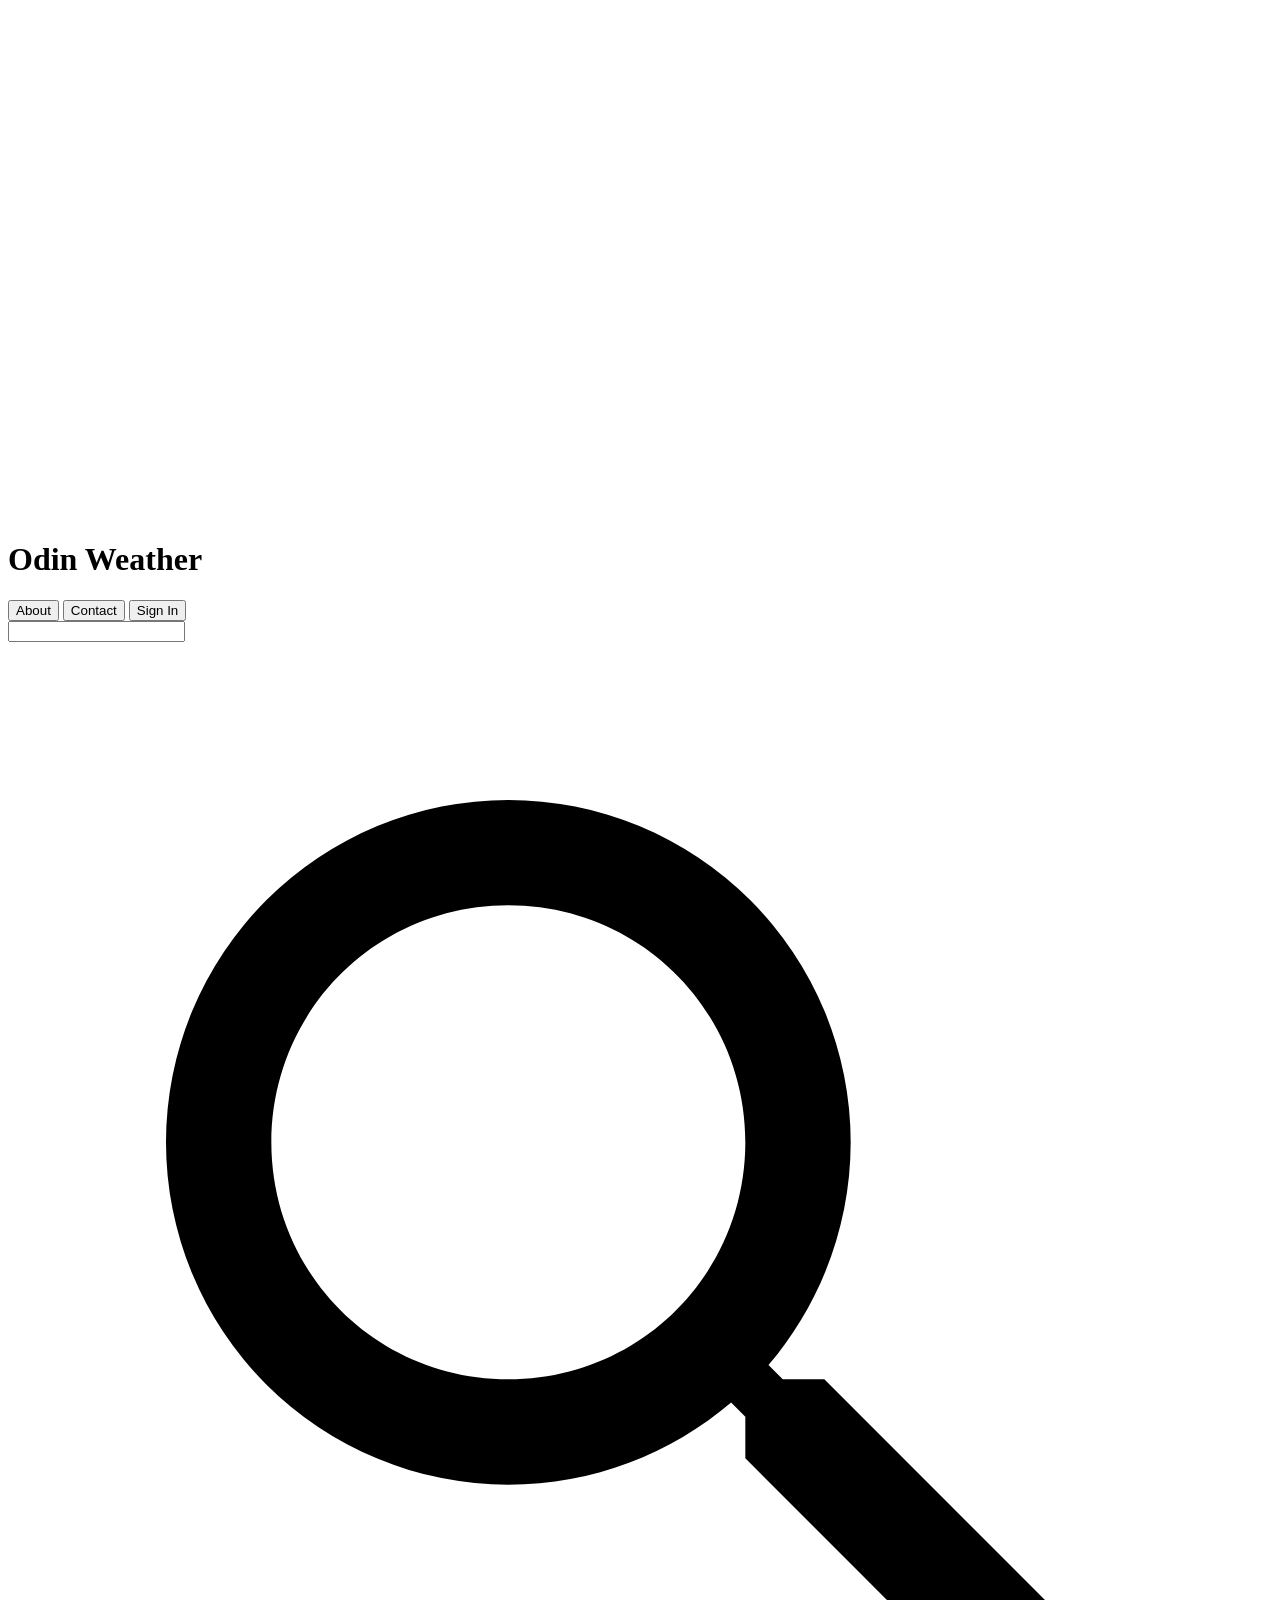
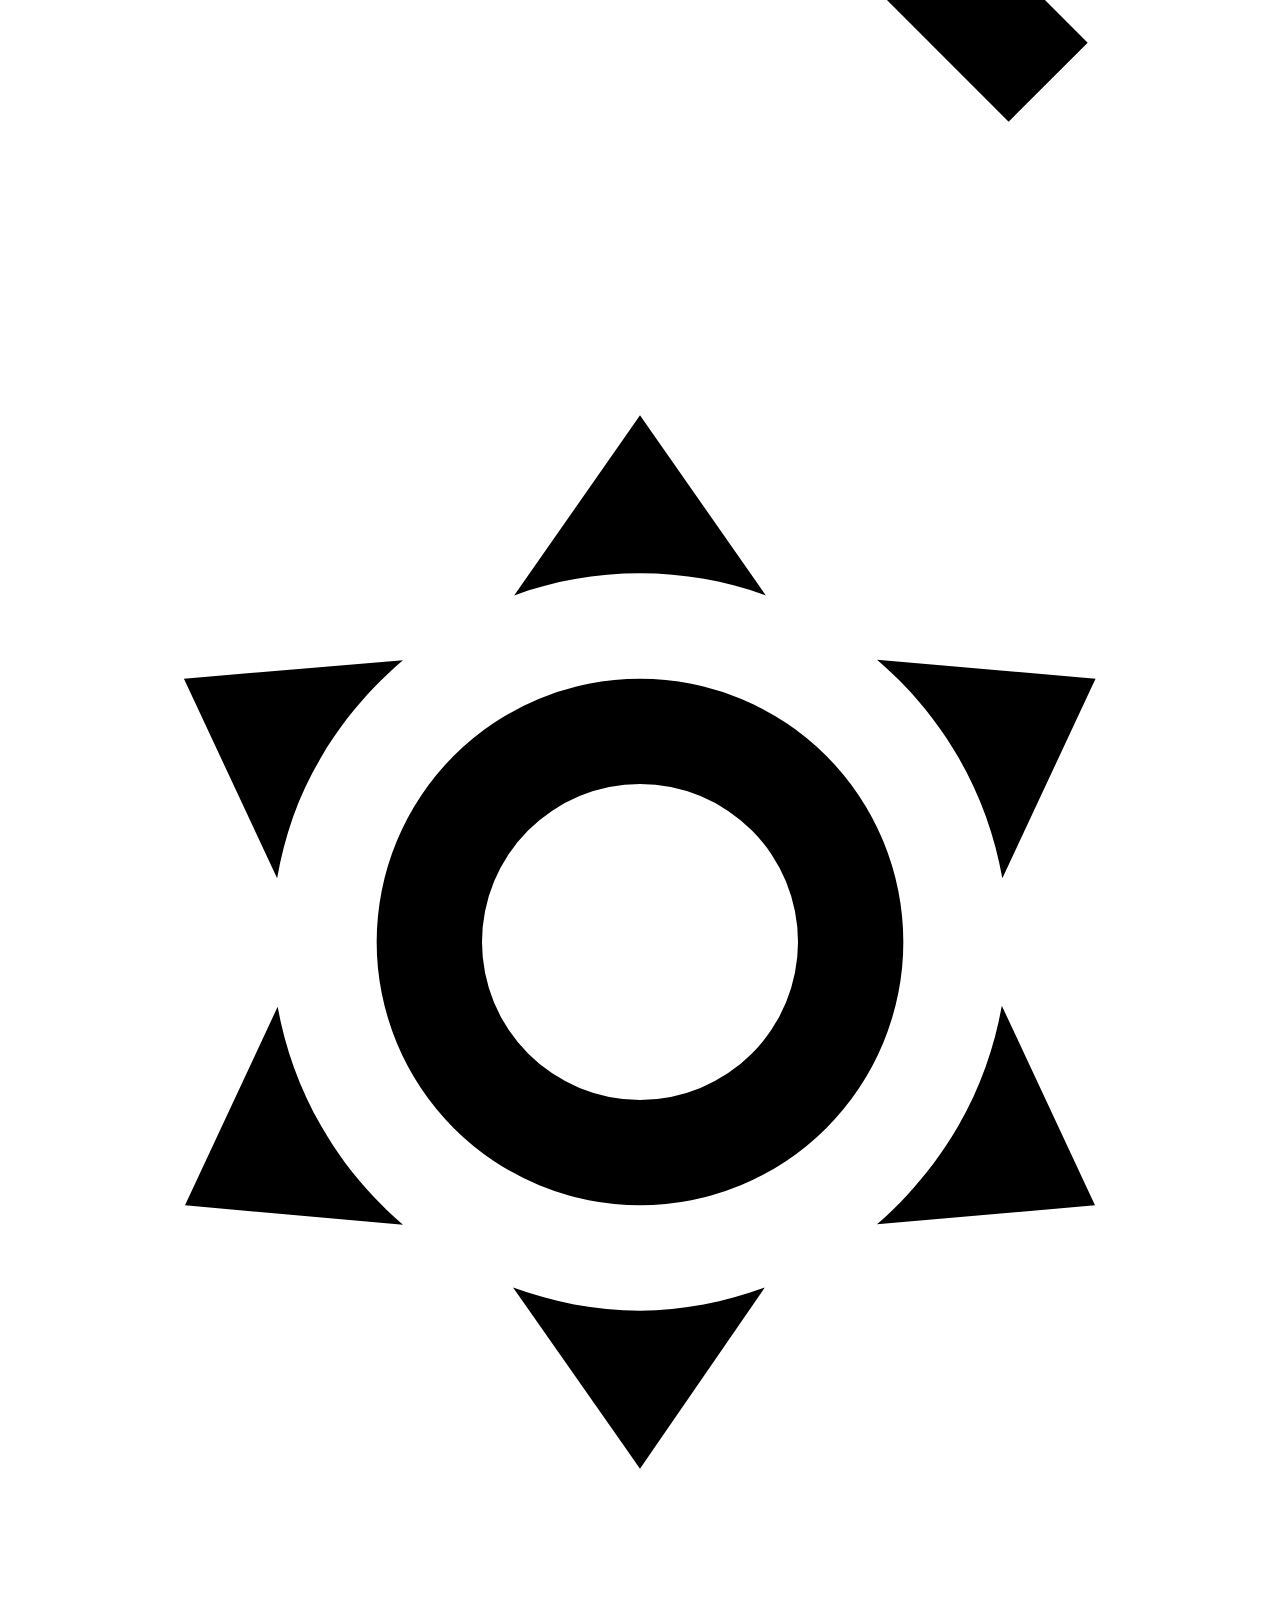
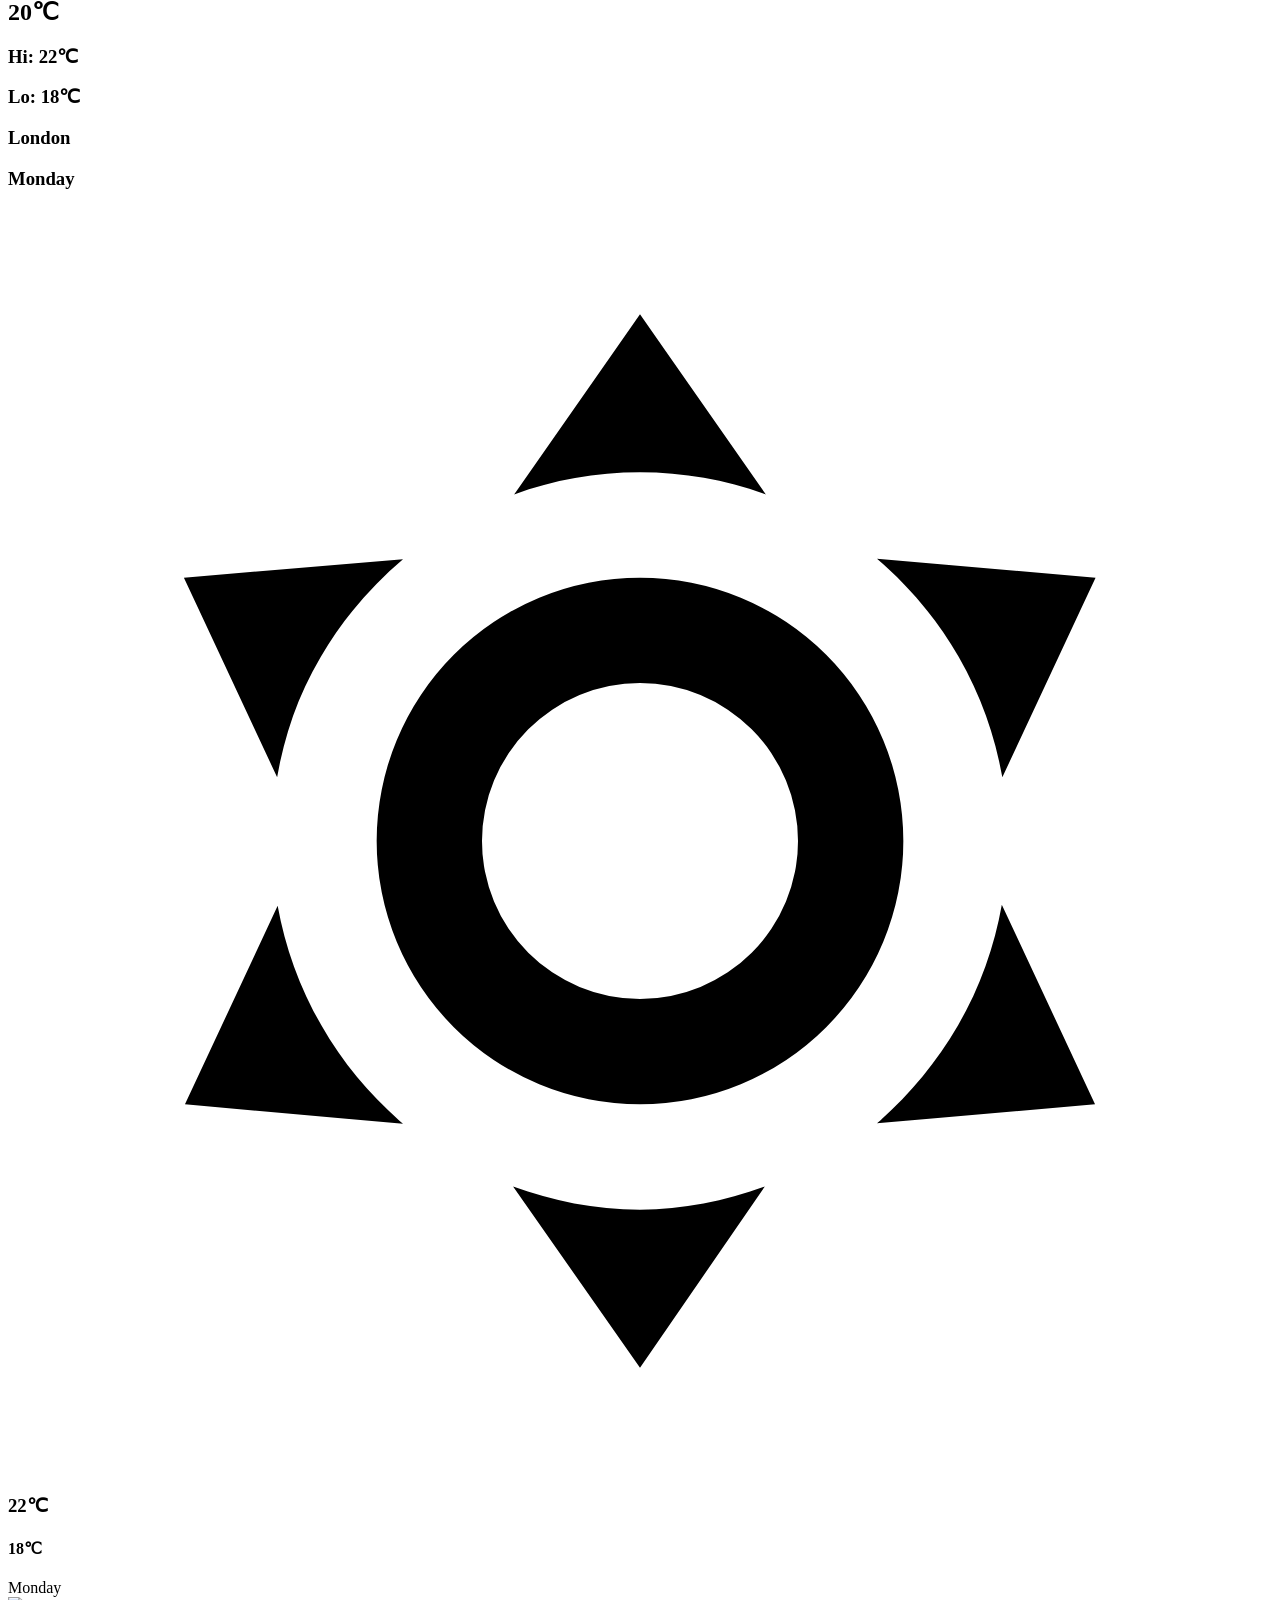
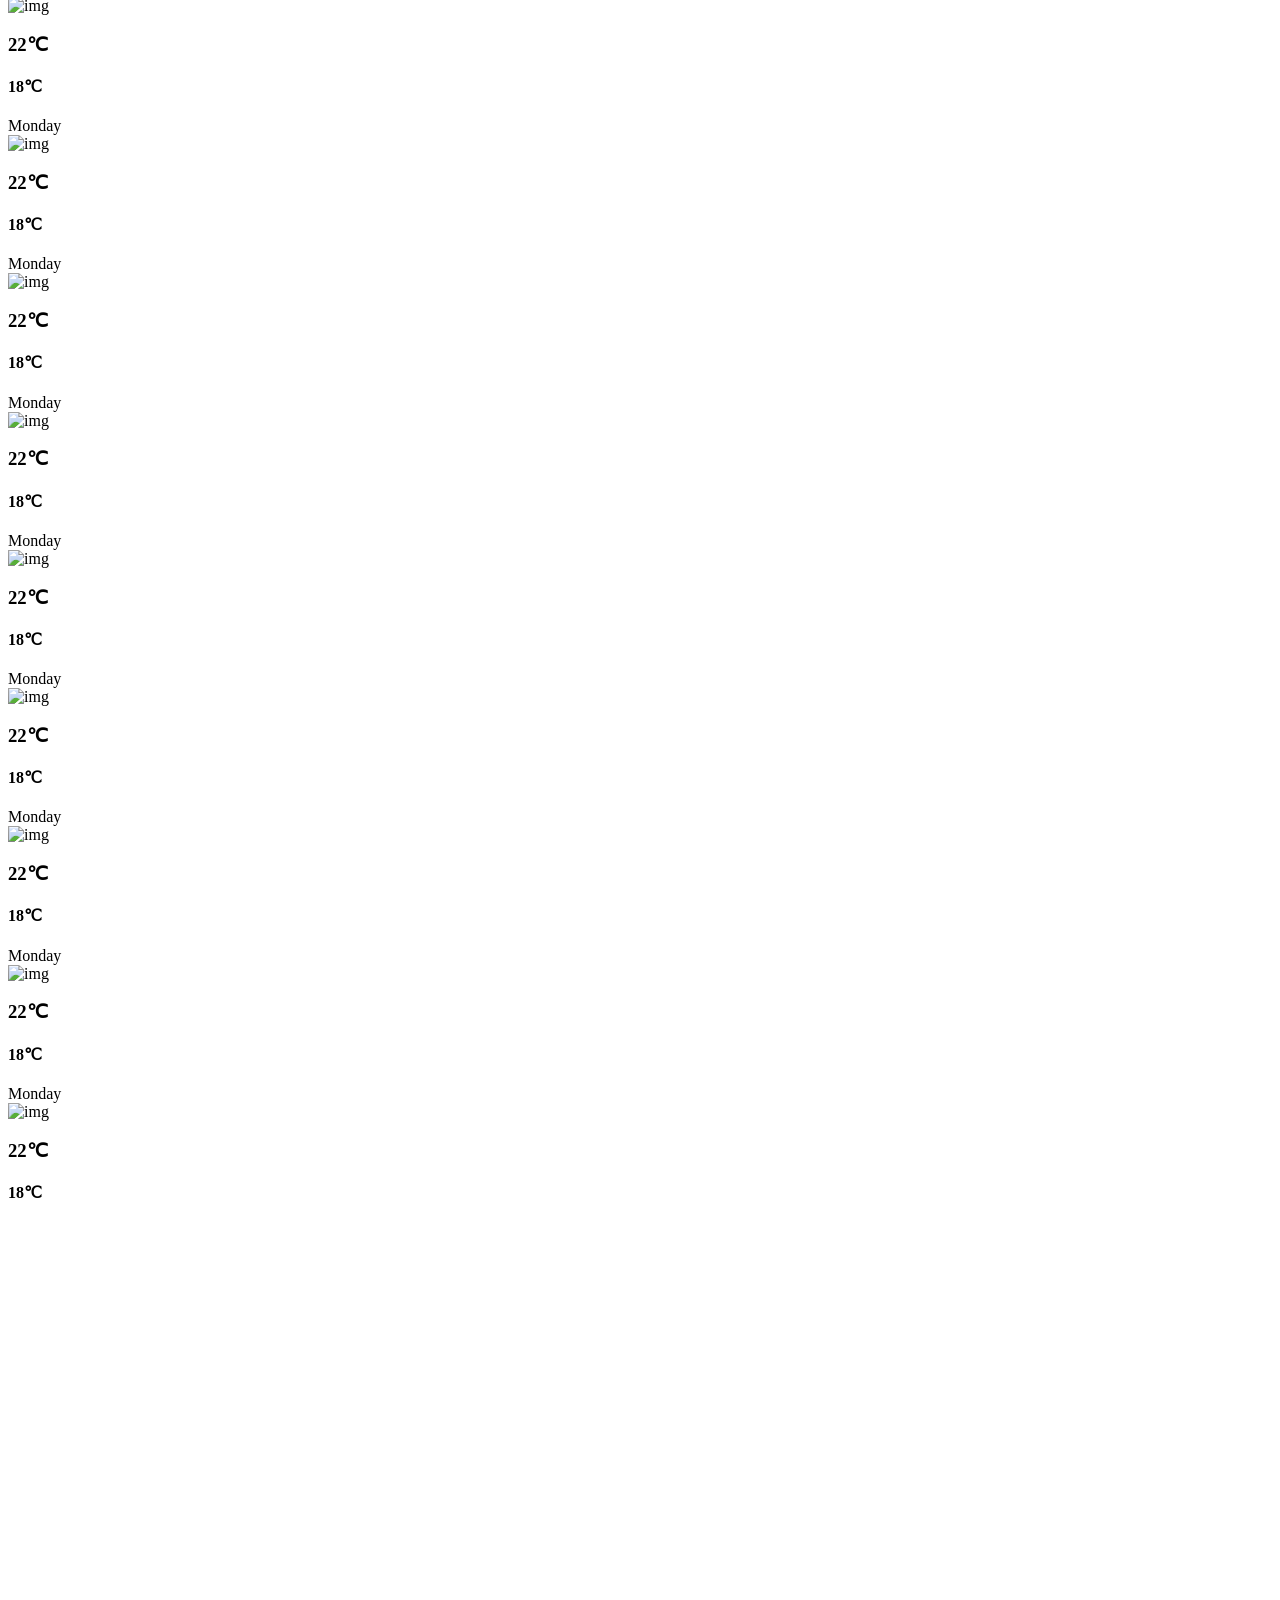
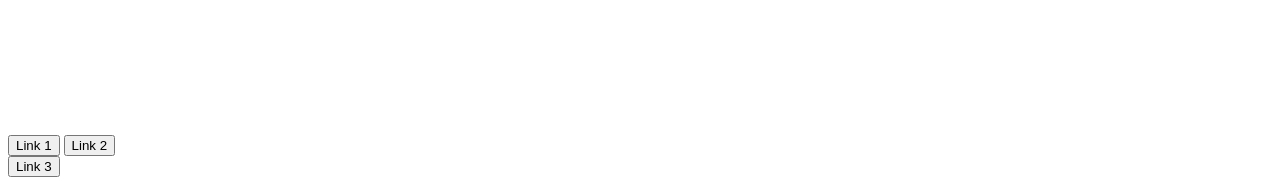
==== commit 4b840591: "API connection establish and update UI with API data" ====
--- a/src/index.html
+++ b/src/index.html
@@ -20,7 +20,11 @@
         <div id="content">
             <div id="searchbar">
                 <input type="text" name="location" id="input-location" />
-                <img src="./resource/img/magnify.svg" alt="I" />
+                <img
+                    src="./resource/img/magnify.svg"
+                    alt="I"
+                    id="search-button"
+                />
             </div>
             <div id="main-details">
                 <div id="main-details-container">
@@ -29,11 +33,14 @@
                         alt="I"
                         id="main-details-icon"
                     />
-                    <h2 id="location-temperature-high">
-                        22<span class="celsius">&#8451;</span>
+                    <h2 id="location-temperature-current">
+                        20<span class="celsius">&#8451;</span>
                     </h2>
+                    <h3 id="location-temperature-high">
+                        Hi: 22<span class="celsius">&#8451;</span>
+                    </h3>
                     <h3 id="location-temperature-low">
-                        18<span class="celsius">&#8451;</span>
+                        Lo: 18<span class="celsius">&#8451;</span>
                     </h3>
                     <h3 id="location-text">London</h3>
                 </div>
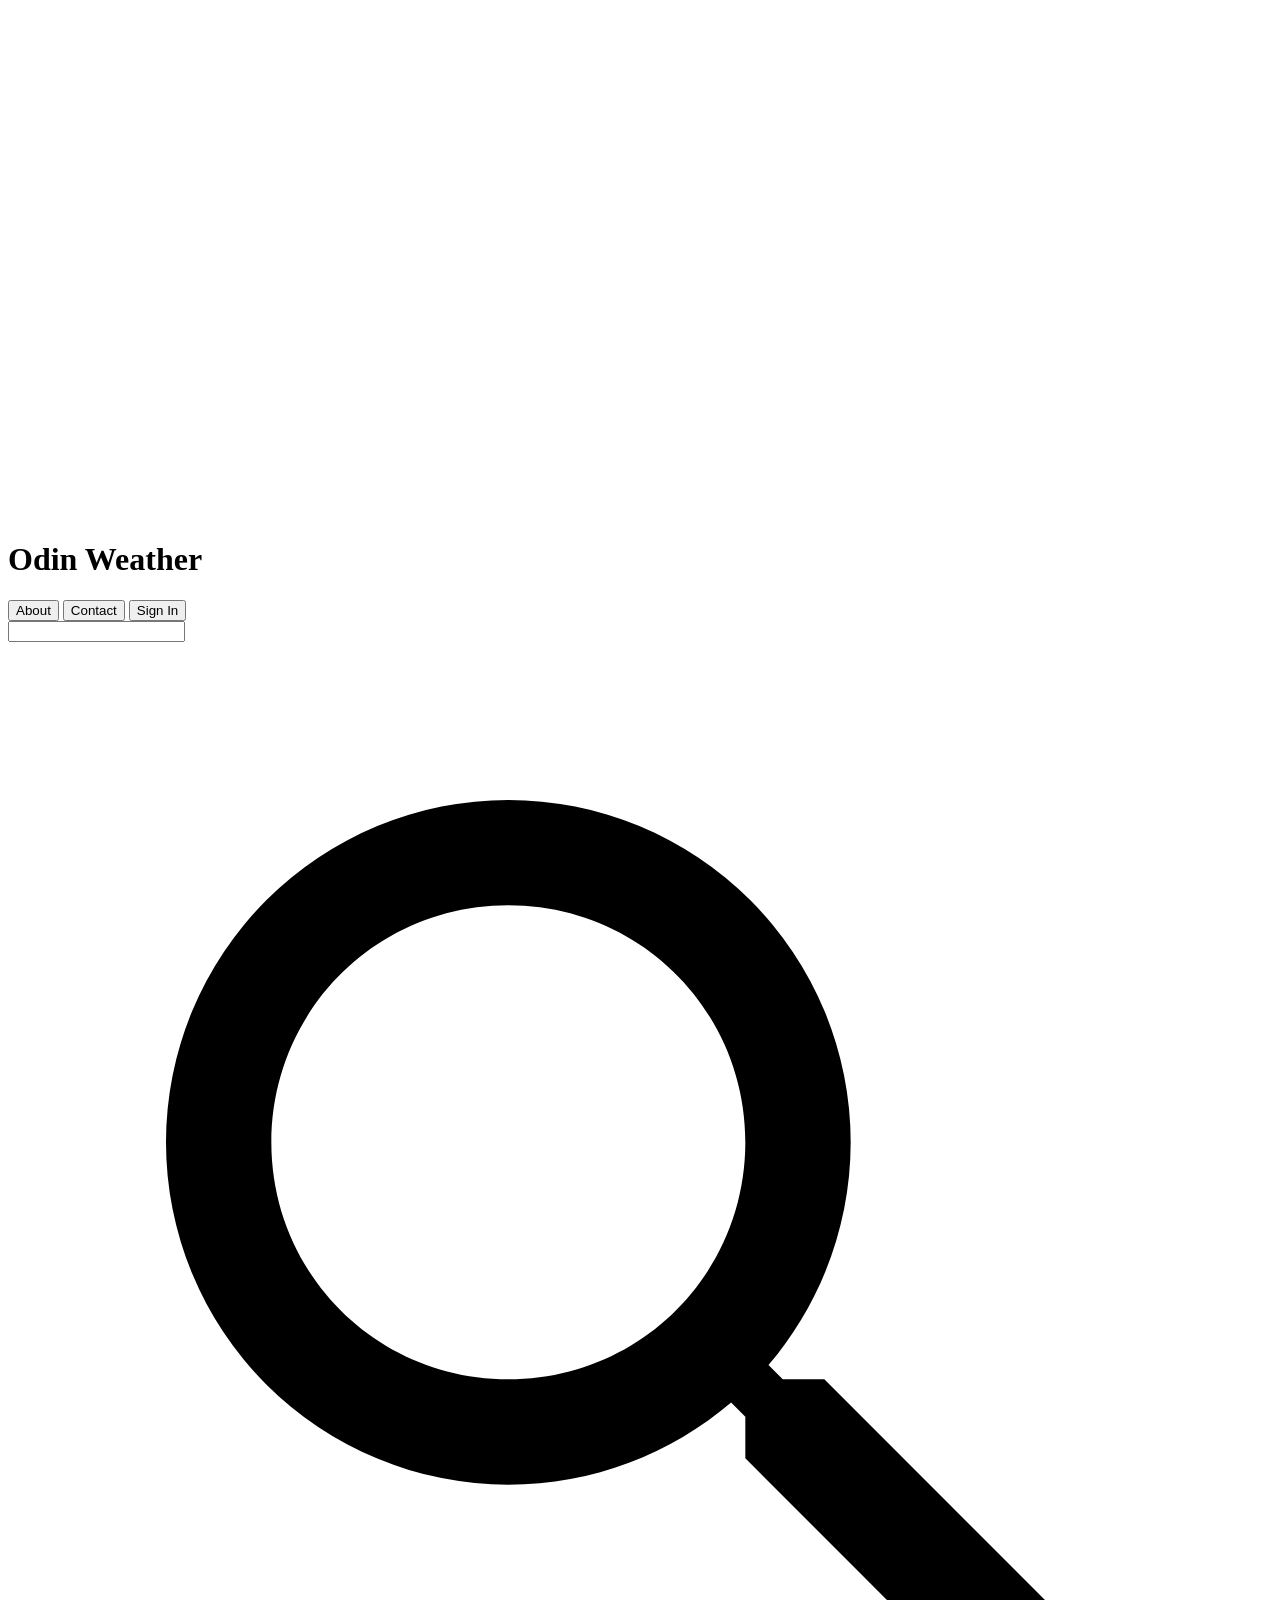
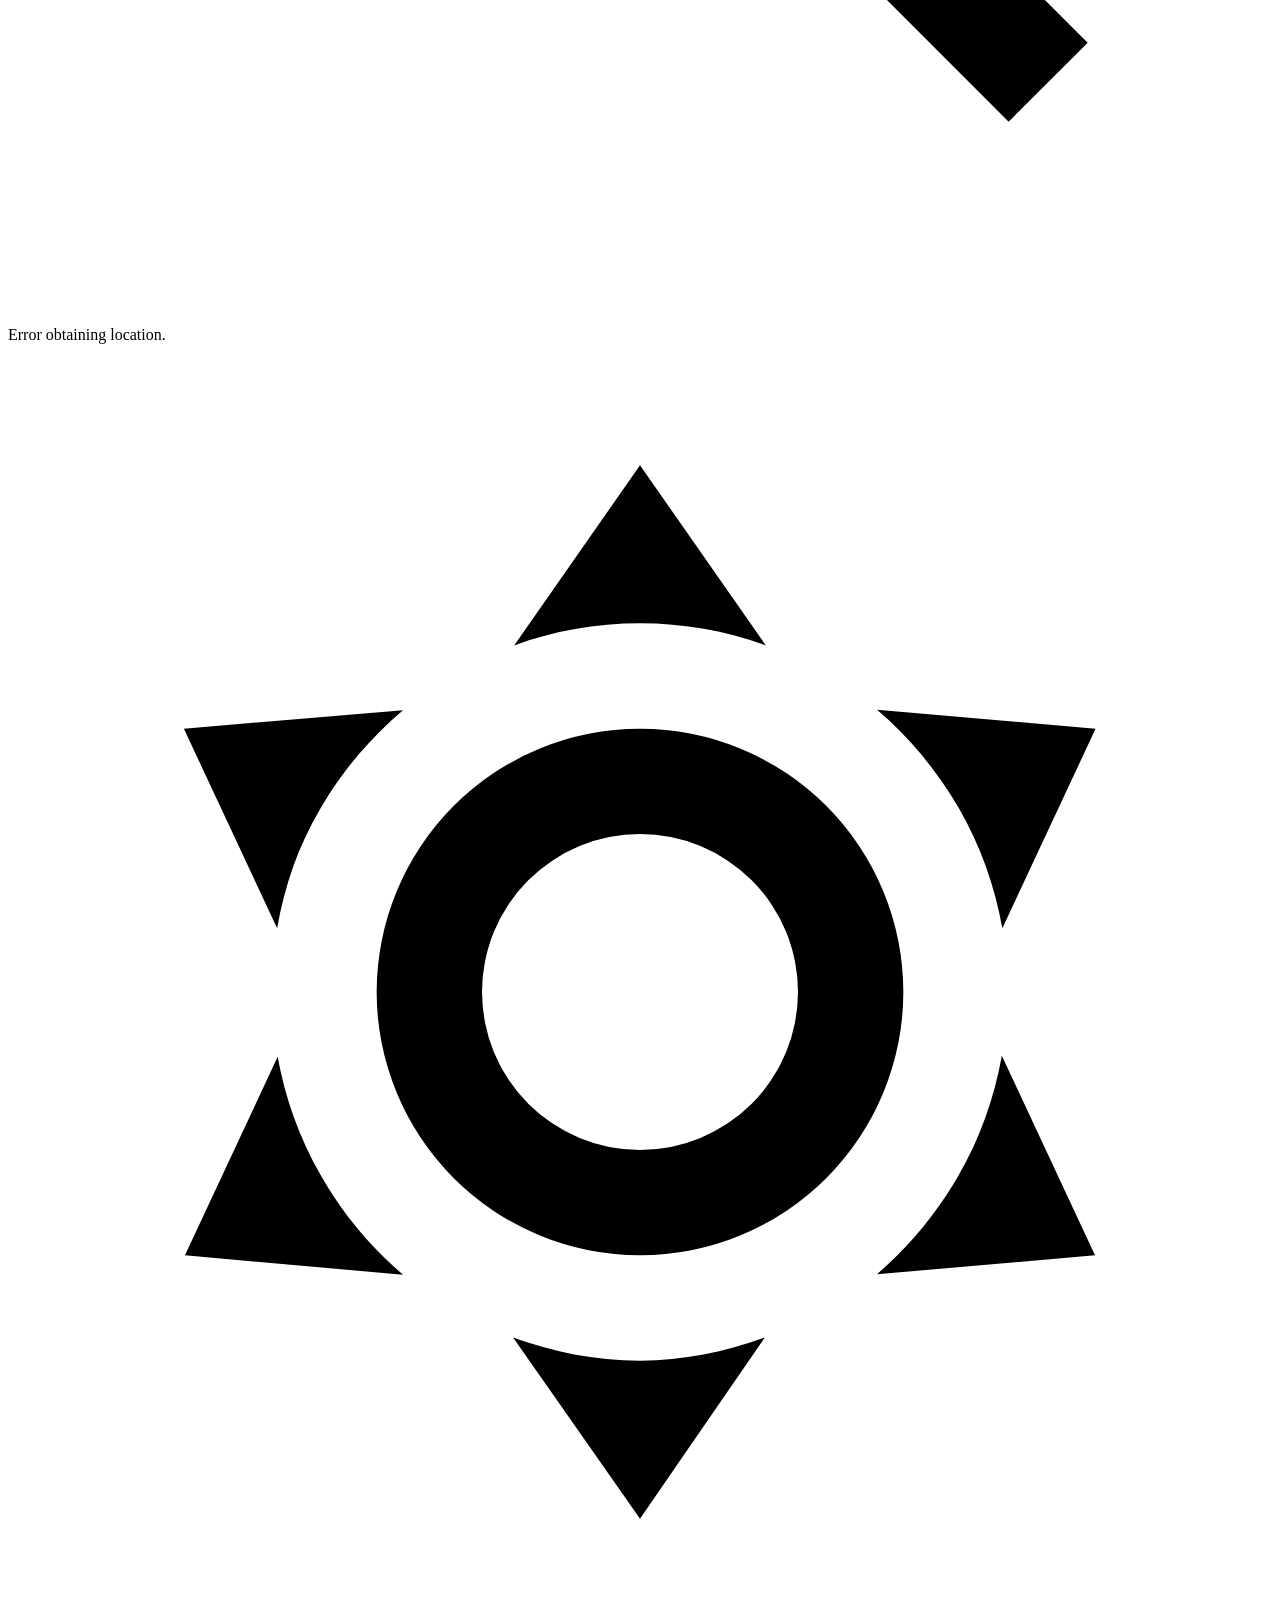
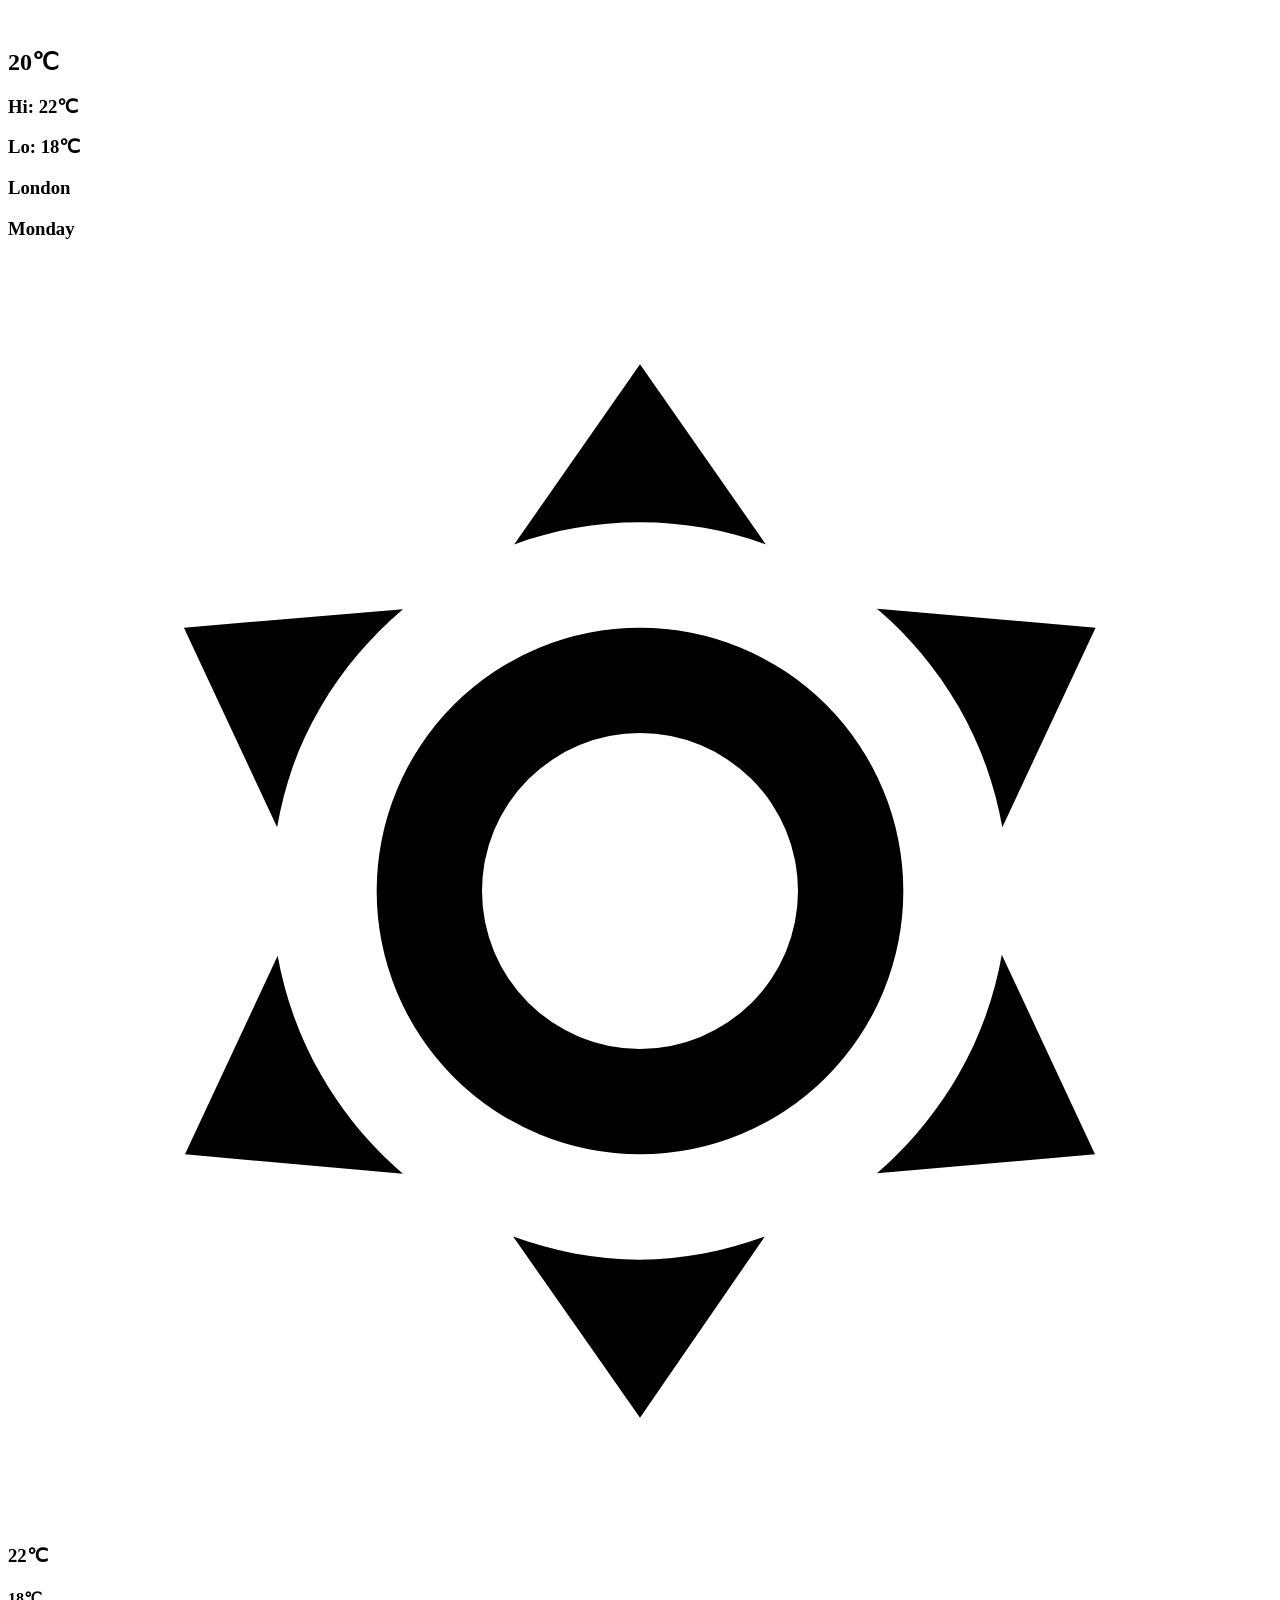
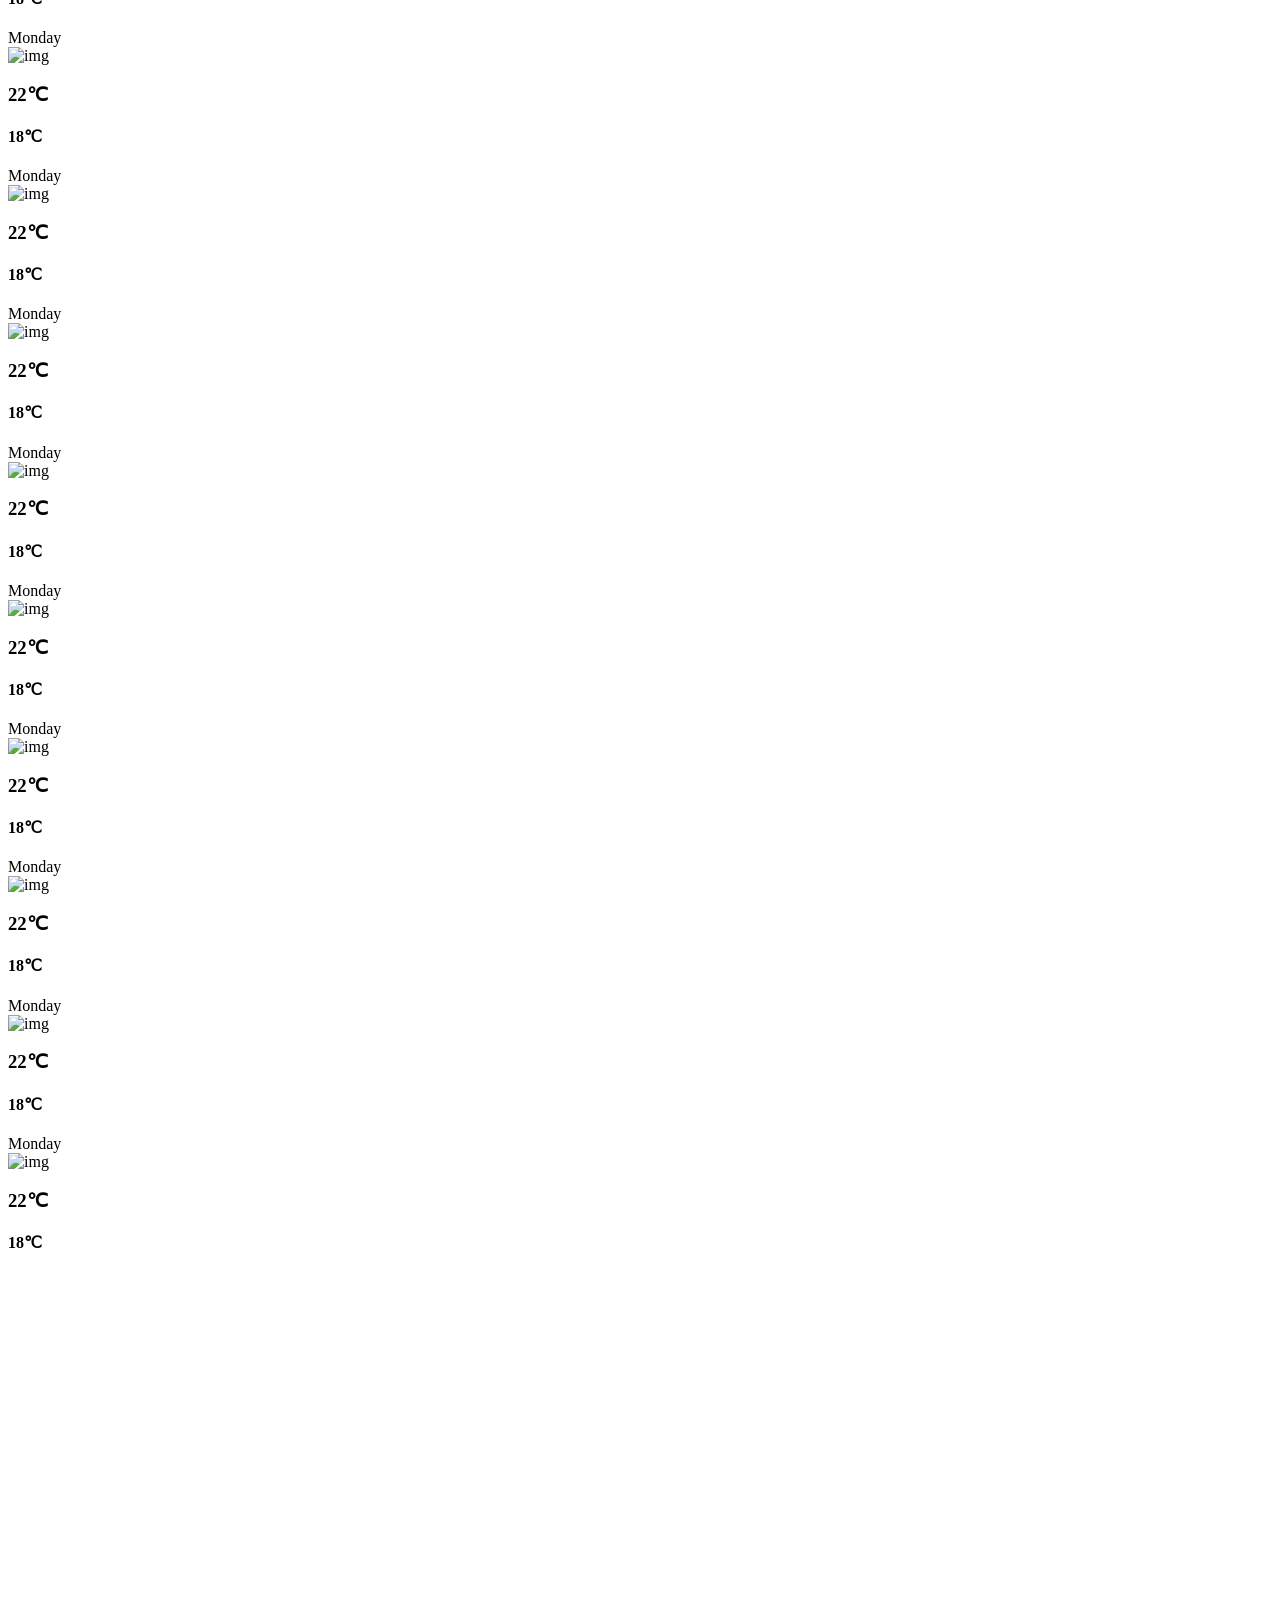
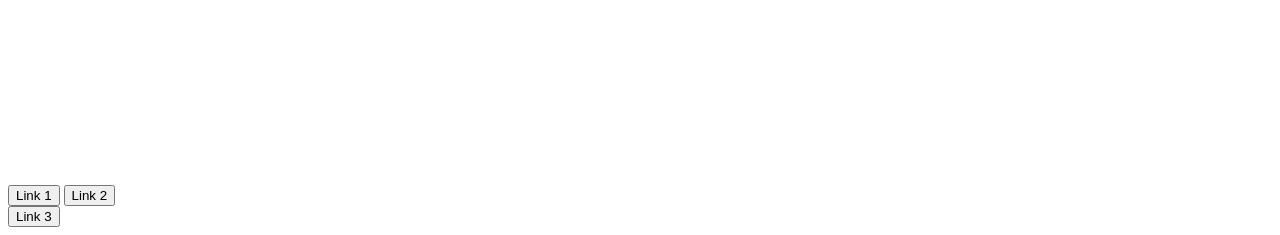
==== commit 97407576: "Add error handling" ====
--- a/src/index.html
+++ b/src/index.html
@@ -25,6 +25,9 @@
                     alt="I"
                     id="search-button"
                 />
+            </div>
+            <div id="error-box">
+                <p>Error obtaining location.</p>
             </div>
             <div id="main-details">
                 <div id="main-details-container">
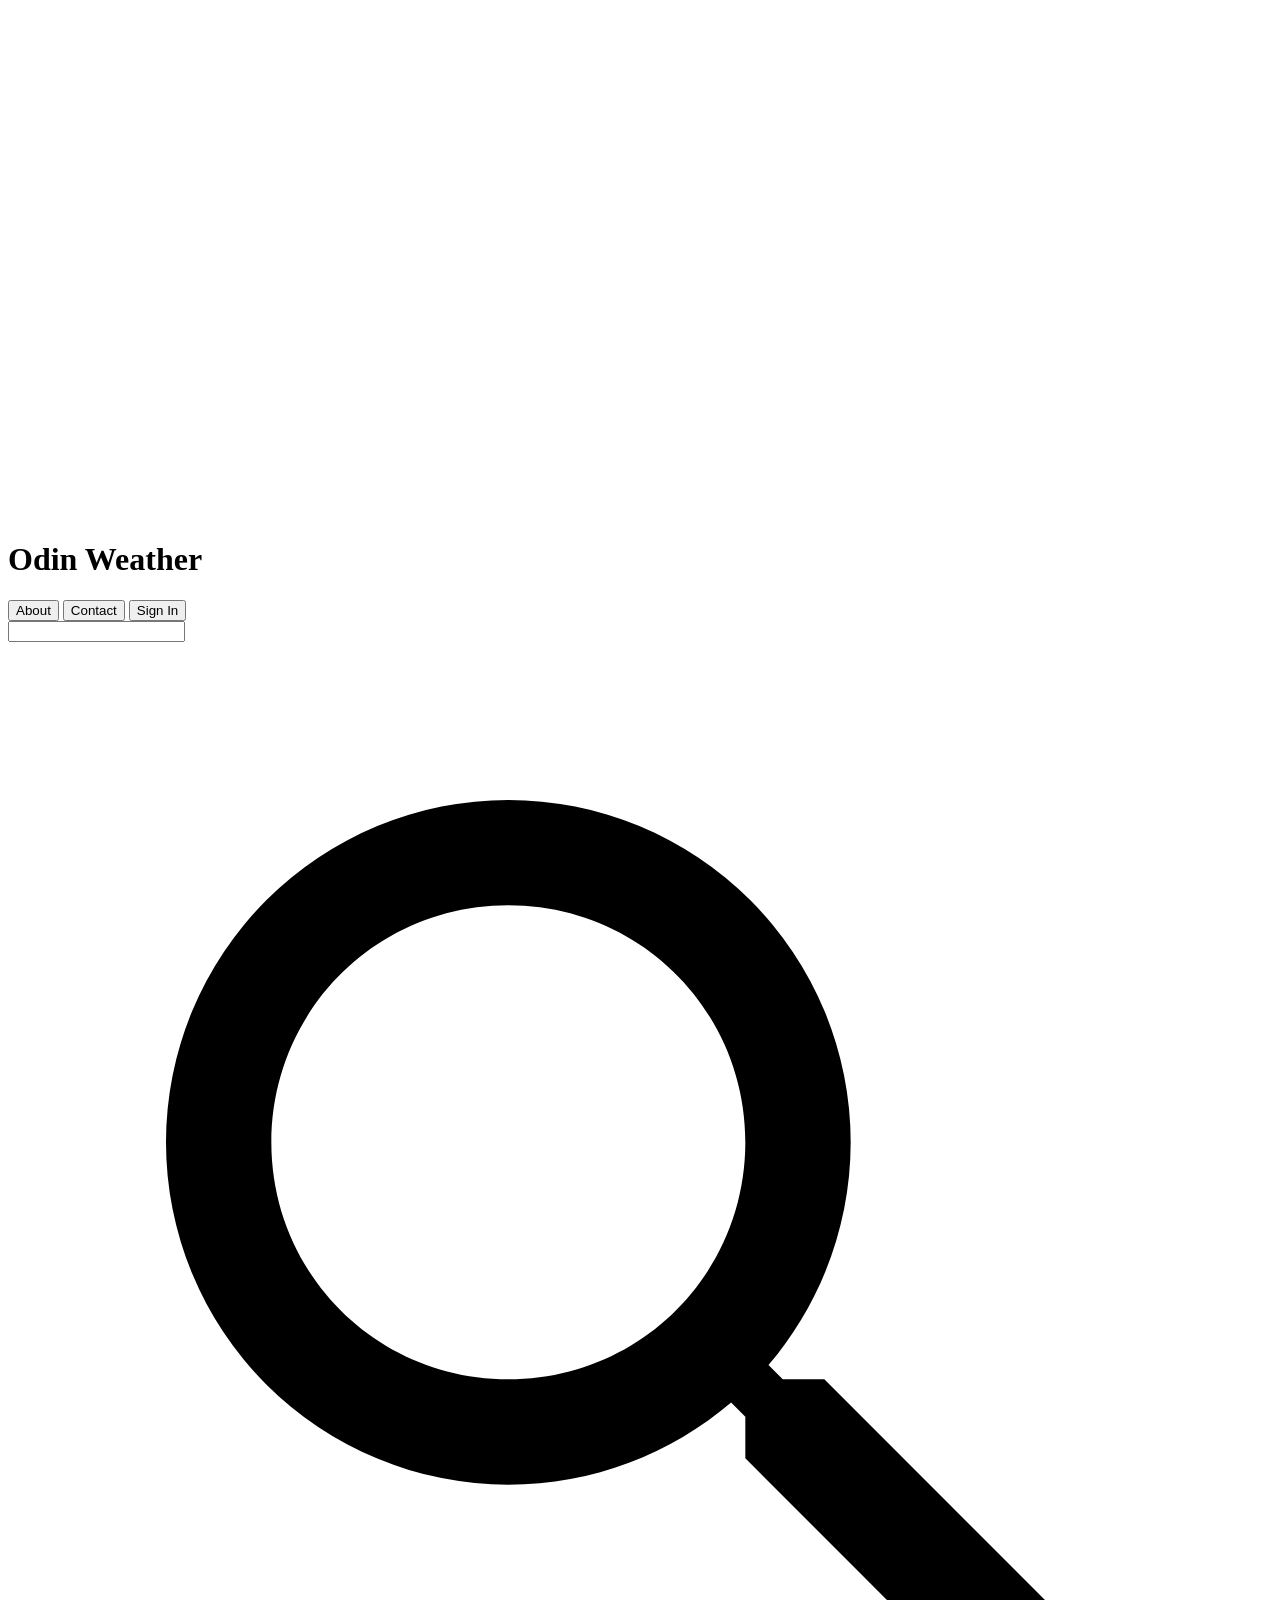
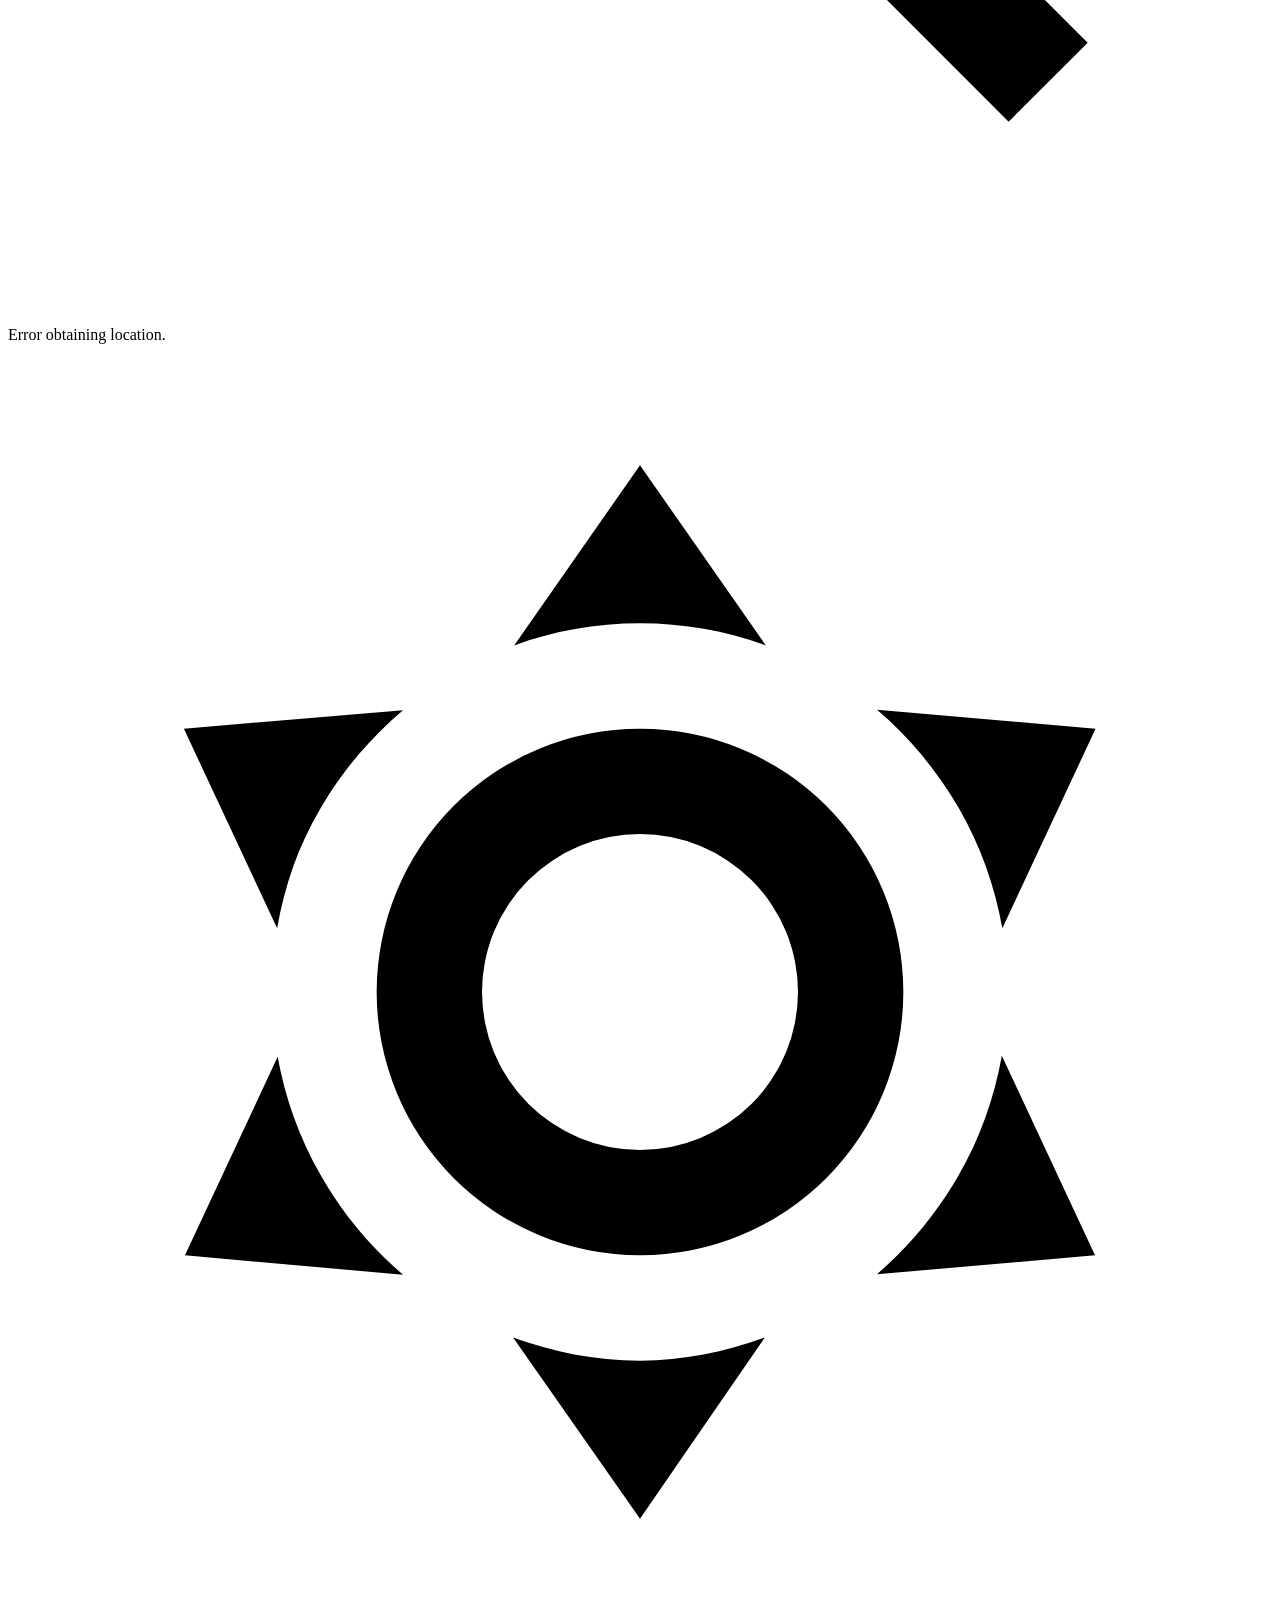
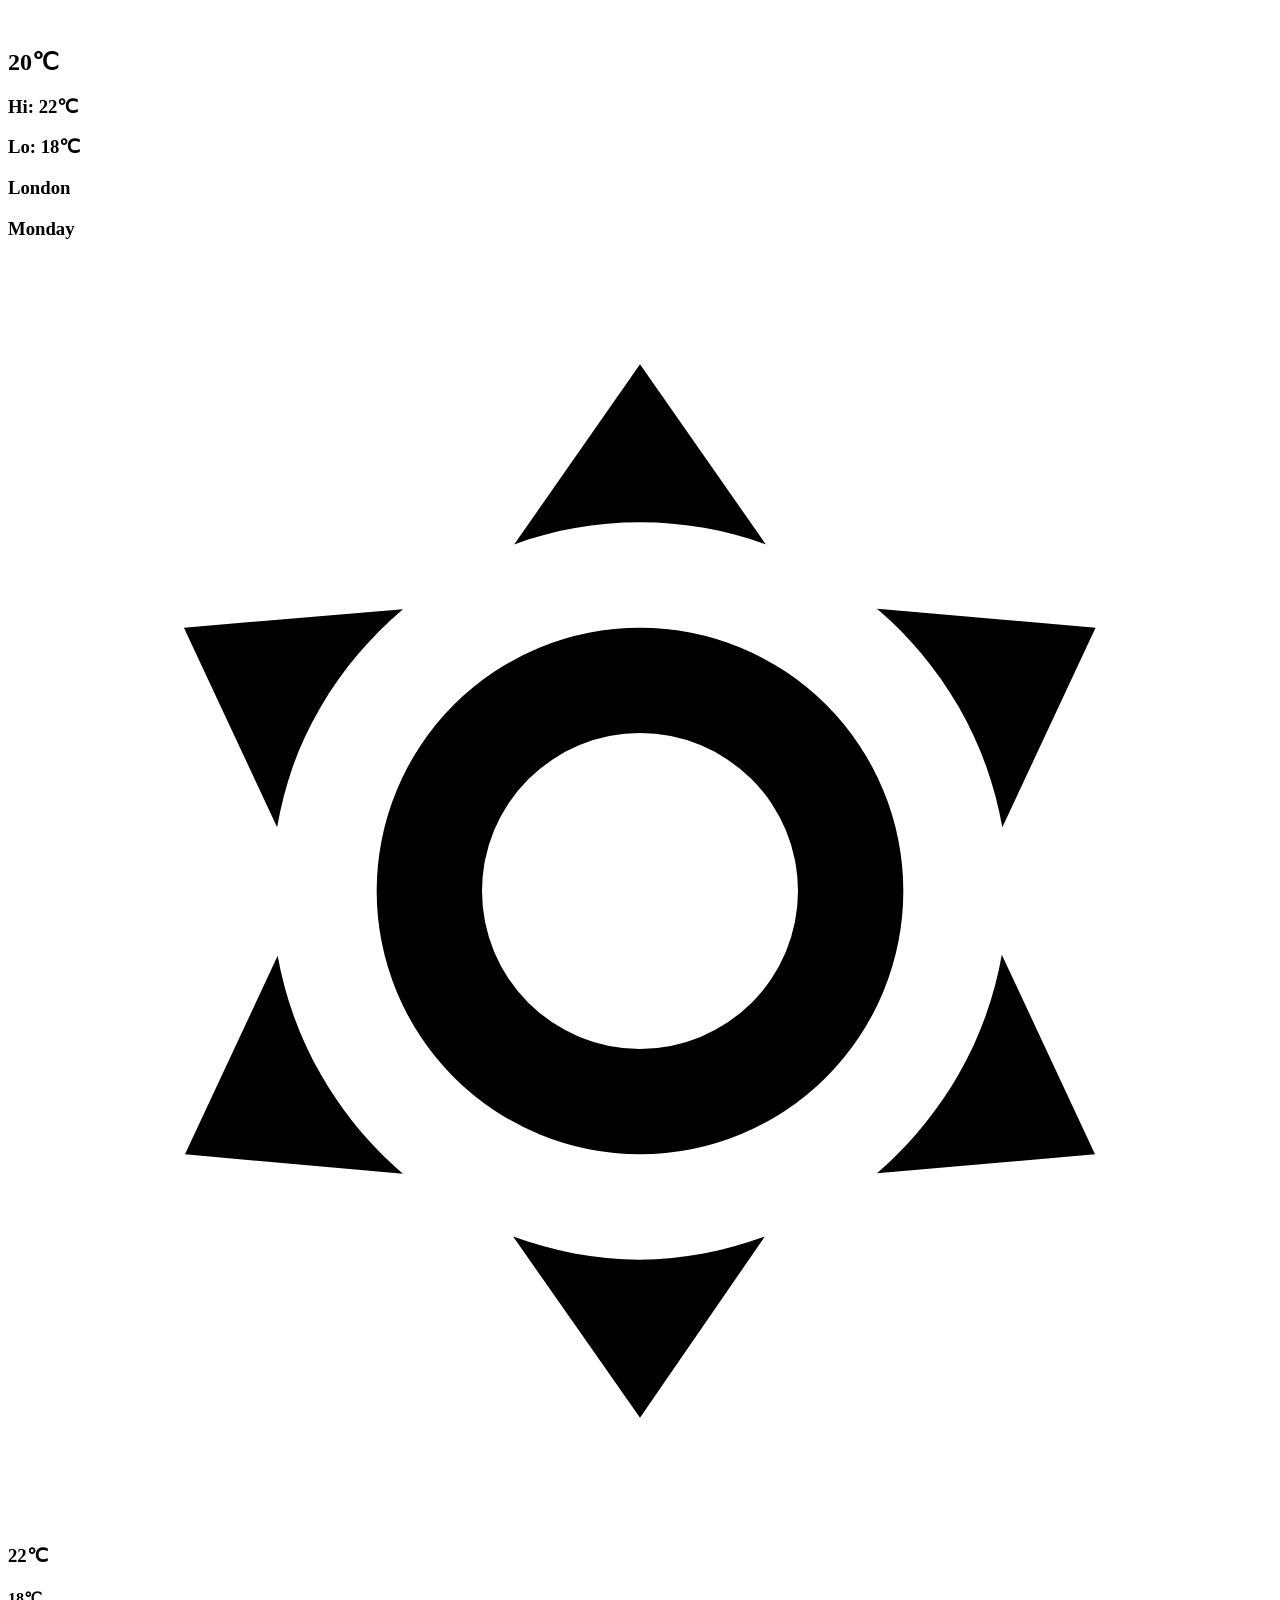
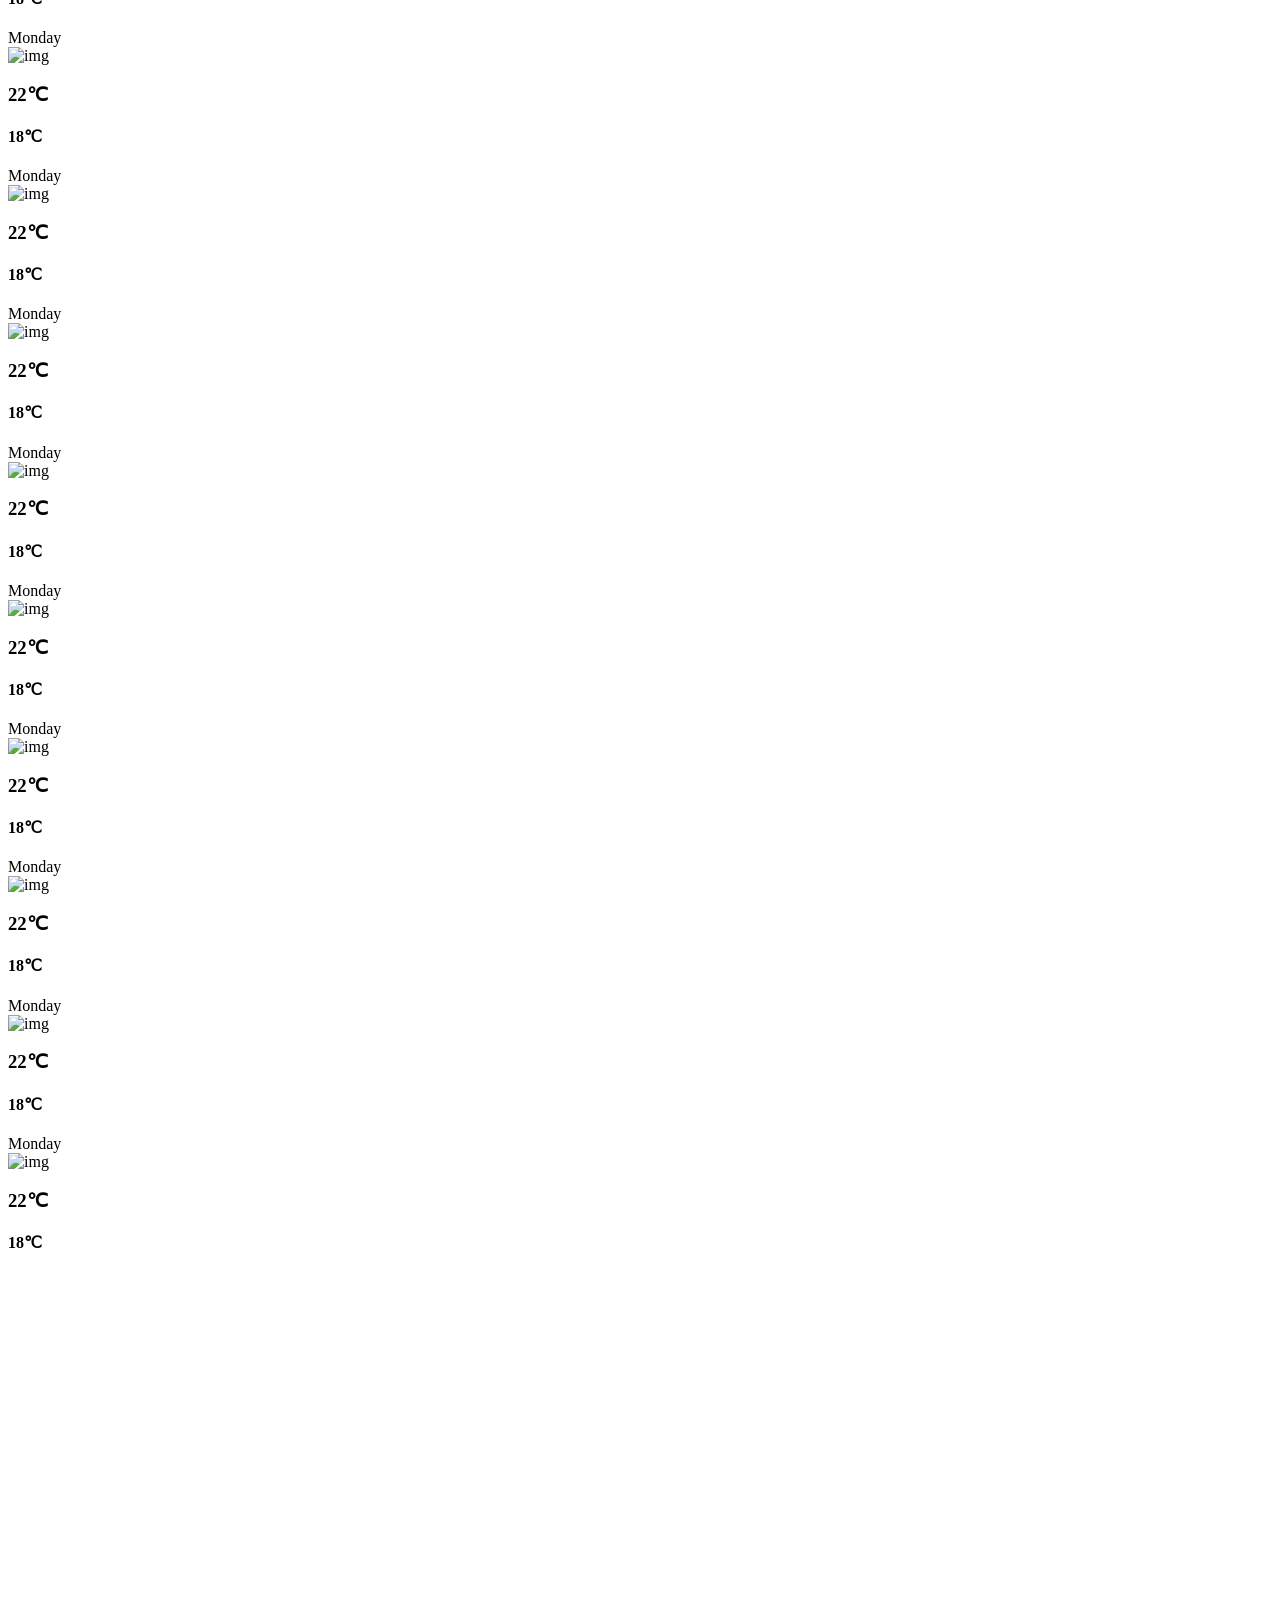
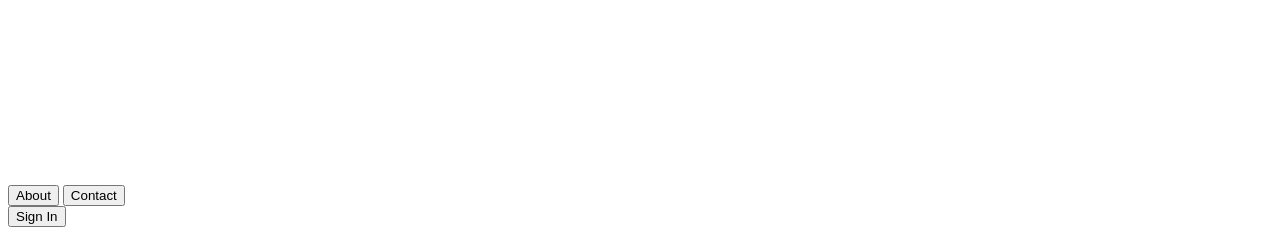
==== commit 75d33d26: "Cards now display correct icon, date, and temperatures" ====
--- a/src/index.html
+++ b/src/index.html
@@ -165,11 +165,11 @@
                     />
                 </div>
                 <div class="footer-group">
-                    <button>Link 1</button>
-                    <button>Link 2</button>
+                    <button>About</button>
+                    <button>Contact</button>
                 </div>
                 <div class="footer-group">
-                    <button>Link 3</button>
+                    <button>Sign In</button>
                 </div>
             </div>
         </footer>
